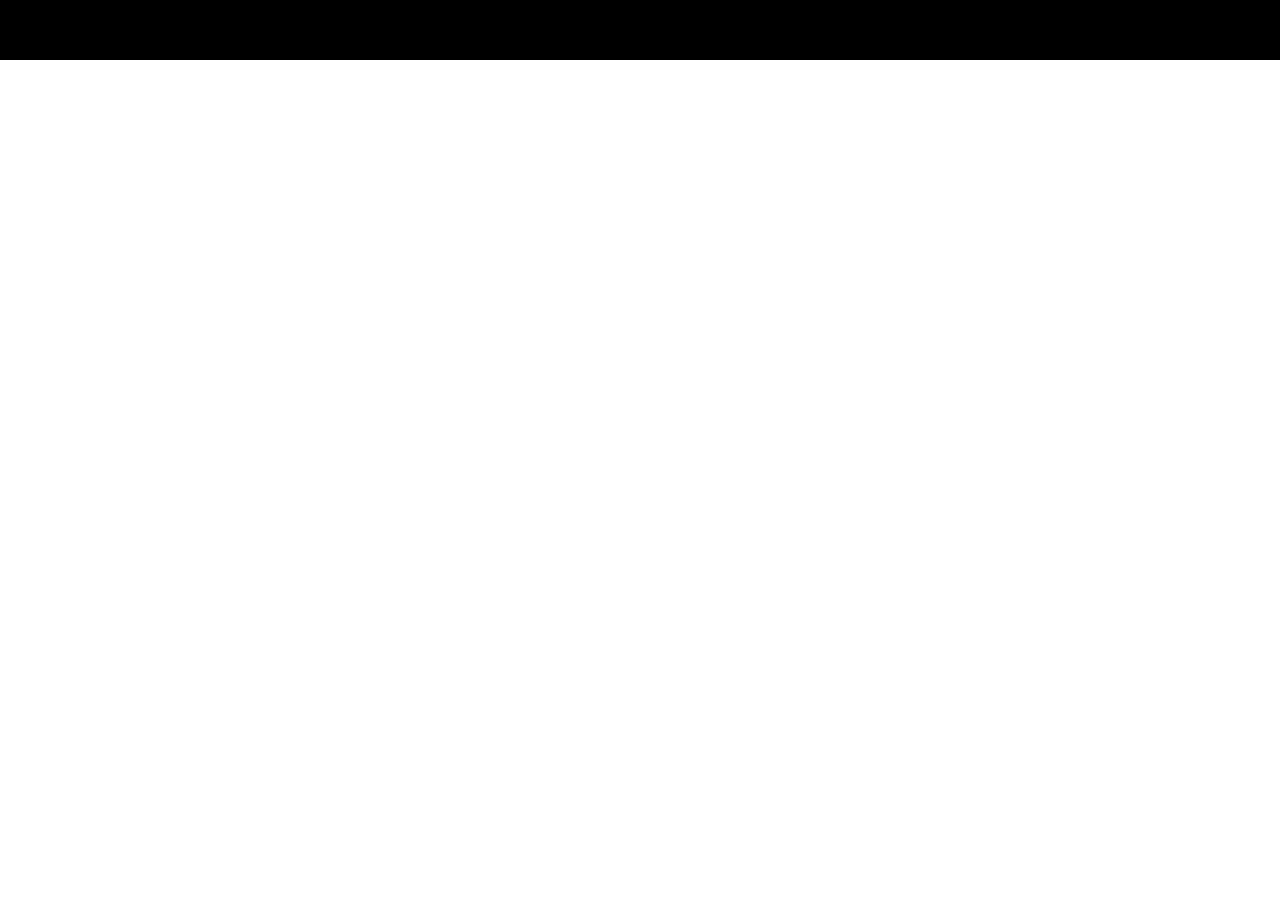
==== Game.html @ 6fa65235 "Update - Randomize zone and mood elements" ====
<!DOCTYPE html>
<html lang="en" dir="ltr" manifest="mutant.appcache">
  <head>
    <meta charset="utf-8">
    <title>Map</title>
  </head>
  <link rel="stylesheet" href="./controller/game.css">
  <body>
    <header>

    </header>
    <main>
      <img id="map" src="" alt="mapImage">
      <canvas id="visitedAreas" width="0" height="0"></canvas>
      <canvas id="squares" width="0" height="0"></canvas>
      <canvas id="grid" width="0" height="0"></canvas>
    </main>
    <div id="editZonePop" class="popup">
      <div class="popBody">
        <h2 data-lang="EditZone">Edit zone</h2>
        <div id="terrainSet" class="fieldset">
          <div class="field all-width">
            <label data-lang="Explored">Explored</label><input type="checkbox" id="explored">
          </div>
          <div class="field">
            <label data-lang="ZoneName">Zone Name</label> <input id="zoneName" maxlength="42" type="text" />
          </div>
          <div class="field">
            <label data-lang="Environment">Environment</label> <select id="environment"></select>
          </div>
          <div class="field">
            <label data-lang="RuinsType">Ruins Type</label> <select id="ruinType"></select>
          </div>
          <div class="field">
            <label data-lang="Ruin">Ruin</label><select id="ruin"></select>
          </div>
          <div class="field">
            <label data-lang="MoodElements">Mood Elements</label><button style="width: 100%" data-lang="AddRandom">Add Random</button><textarea id="moodElements" rows="5"></textarea>
          </div>
          <div class="field">
            <label data-lang="RotLevel">Rot Level</label> <input id="rotLevel" type="number" min="0" max="3"></>
          </div>
        </div>
        <div id="threatSet" class="fieldset">
          <div class="field">
            <label data-lang="ThreatLevel">Threat Level</label>
            <button>-</button><button>+</button>
            <input disabled="disabled" id="threatLevel" value="0">
            <input disabled="disabled" id="threatDesc" value="Fringe Zone Sectors">
          </div>
          <div class="field">
            <label data-lang="AddThreat">Add Threat</label>
            <select id="threatSelect"></select>
            <button type="button" name="button" data-lang="Add">Add</button>
            <button type="button" name="button" data-lang="AddRandom">Add Random</button>
          </div>
          <div class="field double-width">
            <label data-lang="Threats">Threats</label> <textarea id="threat" rows="5"></textarea>
          </div>
          <div class="field all-width">
            <label data-lang="Artifacts">Artifacts</label> <textarea id="artifacts" rows="5"></textarea>
          </div>
        </div>
        <div id="gameNotes" class="fieldset all-width">
          <div class="field all-width">
            <label data-lang="Notes">Notes</label> <textarea id="notes" rows="6"></textarea>
          </div>
        </div>
        <div id="gameButtons">
          <button name="saveB" onclick="saveGame();" data-lang="Save">Save</button><button name="cancelB" onclick="closePop();" data-lang="Cancel">Cancel</button><button name="cleanB" onclick="clearPop();" data-lang="Clean">Clean</button>
        </div>
      </div>
    </div>
  </body>
  <script src="./lang.js" charset="utf-8"></script>
  <script src="./indexedDB/db.js" charset="utf-8"></script>
  <script src="./controller/game.js" charset="utf-8"></script>
  <script src="./controller/canvas.js" charset="utf-8"></script>
</html>
---- controller/game.css ----
@font-face {
    font-family: titulos;
    src: url(../fonts/big_noodle_titling.ttf);
}
*{
  font-family: Arial, Verdana;
}
h1,h2,h3,label,legend,button{
  font-family: titulos;
  font-size: 1.2em;
}

body{
  margin: 0;
  width: 100%;
  height: 100%;
}
header{
  display: block;
  width: 100%;
  height: 60px;
  background-color: black;
}
main{
  position: relative;
  display: flex;
  justify-content: center;
  align-items: center;
  height: calc(100vh - 60px);
  width: 100vw;
  /* background-color: red; */
}
#map[src=""]{
  display: none;
}
#map{
  display: block;
  margin: auto;
  max-height: 100%;
  max-width: 100%;
}
#grid{pointer-events: none;}
#squares, #visitedAreas{opacity: 0.5}
canvas{
  cursor:crosshair;
  position: absolute;
  margin: auto;
  max-height: 100%;
  max-width: 100%;
}
.popup{
  position: fixed;
  top: 0;left: 0;bottom: 0;right: 0;
  z-index: 101;
  display: none;
  justify-content: center;
  align-items: center;
  background-color: #00000099;
}
.showPop{
  display: block;
}
.popBody{
  display: flex;
  flex-wrap: wrap;
  align-items: flex-start;
  align-content: flex-start;
  height: 100%;
  margin: auto;
  max-width: 1000px;
  background-color: white;
  padding: 25px;
  overflow-y: auto;
  box-sizing: border-box;
  border: 1px solid black;
}
.popBody > h2{
  margin: -25px -25px 15px -25px;
  padding: 15px 15px 15px 15px;
  color: white;
  width: 100%;
  width: -webkit-fill-available;
  background-color: black;
  height: 60px;
  box-sizing: border-box;
}
.popBody button{
  line-height: 17px;
}
.fieldset{
  display: flex;
  flex-wrap: wrap;
  justify-content: flex-start;
  align-items: flex-start;
  /* margin-bottom: 25px; */
  width: 50%;
}
.fieldset:first-of-type{
  border-right: 1px solid lightgrey;
  box-sizing: border-box;
}
.field{
  box-sizing: border-box;
  display: block;
  width: 50%;
  padding: 15px;
  margin: 0;
  border: none;
}
.field.all-width, .fieldset.all-width{
  width: 100%;
}
.field.double-width{
  width: 100%;
}
.field * {
  box-sizing: border-box;
}
.field label{
  display: block;
  width: 100%;
}
.field textarea{
  width: 100%;
  margin: 8px 0;
}
.field input, .field select{
  width: 100%;
  border: 0;
  border-bottom: 1px solid black;
  margin: 8px 0;
}
.field input[type="checkbox"]{
  position: relative;
  width: 20px;
  height: 20px;
}
.field input[type="checkbox"]::before{
  content: " ";
  position: absolute;
  top: 0;left: 0;bottom: 0;right: 0;
  background: white;
  box-sizing: border-box;
  border: 2px solid dimgrey;
}
.field input[type="checkbox"]:checked::before{
  border: 2px solid white;
  background-color: green;
  z-index: 3;
}
.field input[type="checkbox"]:checked::after{
  content: " ";
  position: absolute;
  top: -2px;left: -2px;bottom: -2px;right: -2px;
  border: 2px solid green;
  background-color: white;
  z-index: 2;
}
.field button{
  font-weight: bold;
  font-family: Arial, Verdana;
  font-size: 12px;
  margin-top: 5px;
}
#gameButtons{
  width: 100%;
}
#gameButtons button{
  margin-right: 8px;
}
#threatDesc{ margin-top: 0 }
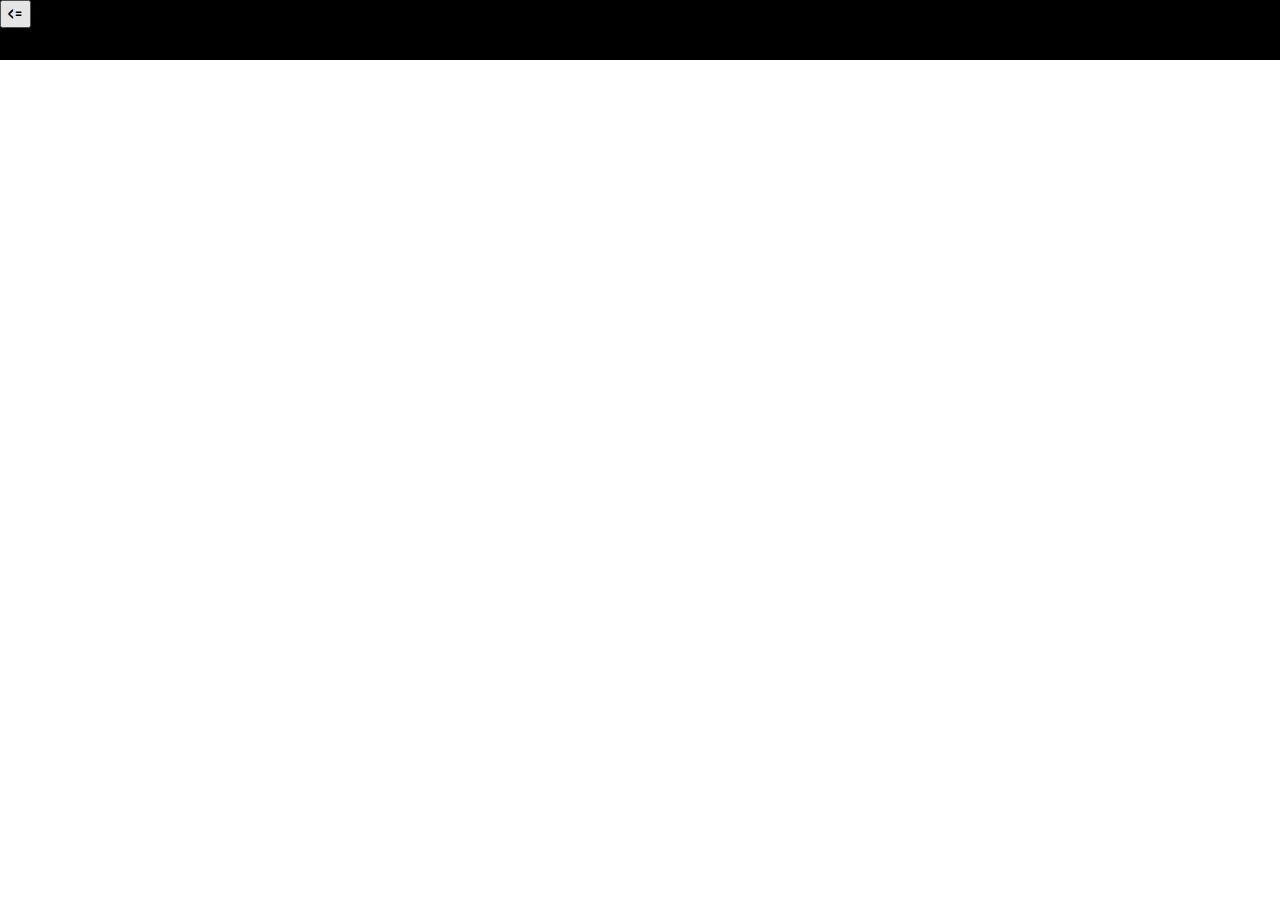
==== commit d844e1cc: "Update - Finish "import games" and start styling the main menu" ====
--- a/Game.html
+++ b/Game.html
@@ -7,7 +7,7 @@
   <link rel="stylesheet" href="./controller/game.css">
   <body>
     <header>
-
+      <button type="button" name="button" onclick="returnToMenu()"><=</button>
     </header>
     <main>
       <img id="map" src="" alt="mapImage">
@@ -19,8 +19,11 @@
       <div class="popBody">
         <h2 data-lang="EditZone">Edit zone</h2>
         <div id="terrainSet" class="fieldset">
-          <div class="field all-width">
+          <div class="field">
             <label data-lang="Explored">Explored</label><input type="checkbox" id="explored">
+          </div>
+          <div class="field">
+            <button id="rollTerrain" data-lang="RollDice">Roll the dice</button>
           </div>
           <div class="field">
             <label data-lang="ZoneName">Zone Name</label> <input id="zoneName" maxlength="42" type="text" />
@@ -35,30 +38,35 @@
             <label data-lang="Ruin">Ruin</label><select id="ruin"></select>
           </div>
           <div class="field">
-            <label data-lang="MoodElements">Mood Elements</label><button style="width: 100%" data-lang="AddRandom">Add Random</button><textarea id="moodElements" rows="5"></textarea>
+            <label data-lang="MoodElements">Mood Elements</label>
+            <button style="width: 100%" data-lang="AddRandom" id="addMoodElements">Add Random</button><textarea id="moodElements" rows="5"></textarea>
           </div>
           <div class="field">
-            <label data-lang="RotLevel">Rot Level</label> <input id="rotLevel" type="number" min="0" max="3"></>
+            <label data-lang="RotLevel">Rot Level</label>
+            <input id="rotLevel" type="number" min="0" max="3" value="0">
+            <input disabled="disabled" id="rotDesc" value="">
           </div>
         </div>
         <div id="threatSet" class="fieldset">
           <div class="field">
             <label data-lang="ThreatLevel">Threat Level</label>
-            <button>-</button><button>+</button>
-            <input disabled="disabled" id="threatLevel" value="0">
-            <input disabled="disabled" id="threatDesc" value="Fringe Zone Sectors">
+            <input id="threatLevel" type="number" value="0">
+            <!-- <input disabled="disabled" id="threatDesc" value="Fringe Zone Sectors"> -->
           </div>
           <div class="field">
-            <label data-lang="AddThreat">Add Threat</label>
-            <select id="threatSelect"></select>
-            <button type="button" name="button" data-lang="Add">Add</button>
-            <button type="button" name="button" data-lang="AddRandom">Add Random</button>
-          </div>
-          <div class="field double-width">
-            <label data-lang="Threats">Threats</label> <textarea id="threat" rows="5"></textarea>
+            <button id="rollThreats" data-lang="RollDice">Roll the dice</button>
           </div>
           <div class="field all-width">
-            <label data-lang="Artifacts">Artifacts</label> <textarea id="artifacts" rows="5"></textarea>
+            <label data-lang="Threats">Threats</label>
+            <select id="threatSelect"></select>
+            <button type="button" name="button" data-lang="Add">Add</button><button type="button" name="button" data-lang="AddRandom">Add Random</button>
+            <textarea id="threats" rows="5"></textarea>
+          </div>
+          <div class="field all-width">
+            <label data-lang="Artifacts">Artifacts</label>
+            <select id="artifactSelect"></select>
+            <button type="button" name="button" data-lang="Add">Add</button><button type="button" name="button" data-lang="AddRandom">Add Random</button>
+            <textarea id="artifacts" rows="5"></textarea>
           </div>
         </div>
         <div id="gameNotes" class="fieldset all-width">
@@ -67,7 +75,8 @@
           </div>
         </div>
         <div id="gameButtons">
-          <button name="saveB" onclick="saveGame();" data-lang="Save">Save</button><button name="cancelB" onclick="closePop();" data-lang="Cancel">Cancel</button><button name="cleanB" onclick="clearPop();" data-lang="Clean">Clean</button>
+          <button name="saveB" data-lang="Save">Save</button><button name="cancelB" data-lang="Cancel">Cancel</button><button name="cleanB" data-lang="Clean">Clean</button>
+          <span id="zoneMsg"></span>
         </div>
       </div>
     </div>
--- a/controller/game.css
+++ b/controller/game.css
@@ -95,8 +95,11 @@
   /* margin-bottom: 25px; */
   width: 50%;
 }
-.fieldset:first-of-type{
-  border-right: 1px solid lightgrey;
+.fieldset:nth-of-type(1){
+  width: calc(50% - 1px);
+}
+.fieldset:nth-of-type(2){
+  border-left: 1px solid lightgrey;
   box-sizing: border-box;
 }
 .field{
@@ -162,6 +165,9 @@
   font-size: 12px;
   margin-top: 5px;
 }
+#rollTerrain, #rollThreats{
+  width: 100%;
+}
 #gameButtons{
   width: 100%;
 }
@@ -169,3 +175,16 @@
   margin-right: 8px;
 }
 #threatDesc{ margin-top: 0 }
+#threatSelect ~ button, #artifactSelect ~ button {
+  width: 50%;
+  box-sizing: border-box;
+  margin: 0;
+  margin-top: 5px;
+}
+#zoneMsg{
+  opacity: 0;
+  color: white;
+  transition: 0.8s opacity;
+  padding: 3px;
+  margin-left: 5px;
+}
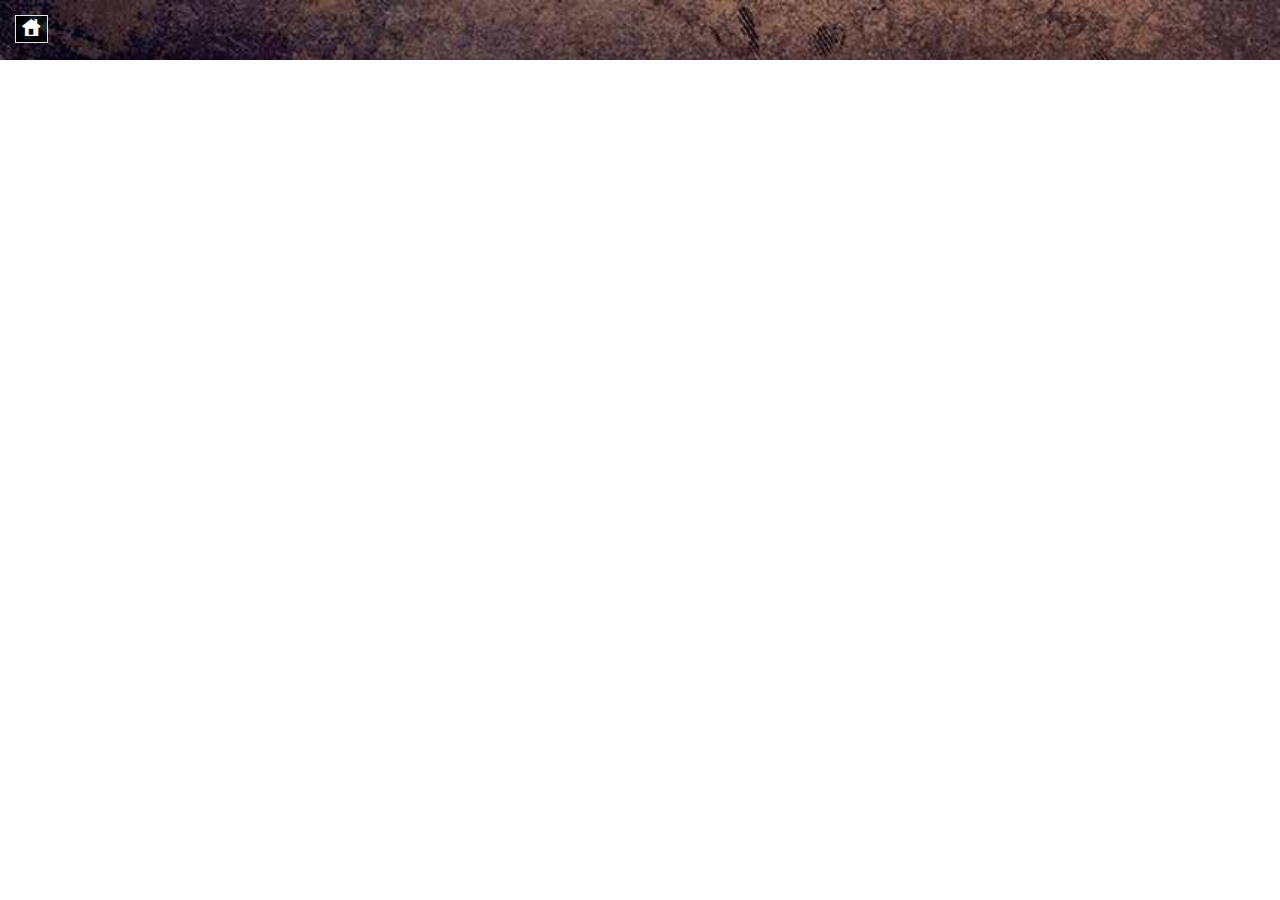
==== commit 3a3b7ddc: "Update - Finished styling Map" ====
--- a/Game.html
+++ b/Game.html
@@ -5,9 +5,10 @@
     <title>Map</title>
   </head>
   <link rel="stylesheet" href="./controller/game.css">
+  <link rel="stylesheet" href="./resources/minicons/styles.css">
   <body>
     <header>
-      <button type="button" name="button" onclick="returnToMenu()"><=</button>
+      <button id="returnToMenu" type="button" name="returnToMenu" onclick="returnToMenu()"><div class="icon icon-places-2"></div></button>
     </header>
     <main>
       <img id="map" src="" alt="mapImage">
--- a/controller/game.css
+++ b/controller/game.css
@@ -19,7 +19,20 @@
   display: block;
   width: 100%;
   height: 60px;
-  background-color: black;
+  box-sizing: border-box;
+  padding: 15px 15px;
+  background-image: url("../resources/backgrounds/brownBG.jpg");
+  background-size: cover;
+  color: #e5e5e5;
+}
+header #returnToMenu{
+  background-image: url("../resources/backgrounds/blackBG.jpg");
+  background-size: cover;
+  color: #e5e5e5;
+  border: 1px solid #e5e5e5;
+}
+header #returnToMenu .icon{
+  color: white;
 }
 main{
   position: relative;
@@ -29,6 +42,18 @@
   height: calc(100vh - 60px);
   width: 100vw;
   /* background-color: red; */
+}
+.popBody{
+  background-image: url("../resources/backgrounds/whiteBG.jpg");
+  background-size: cover;
+}
+.popBody > h2[data-lang="EditZone"]{
+  padding: 15px 15px;
+  padding-left: 40px;
+  background-image: url("../resources/backgrounds/brownBG.jpg");
+  background-size: cover;
+  color: #e5e5e5;
+  font-size: 1.4em;
 }
 #map[src=""]{
   display: none;
@@ -73,6 +98,7 @@
   overflow-y: auto;
   box-sizing: border-box;
   border: 1px solid black;
+  position: relative;
 }
 .popBody > h2{
   margin: -25px -25px 15px -25px;
@@ -132,6 +158,8 @@
   border: 0;
   border-bottom: 1px solid black;
   margin: 8px 0;
+  background-color: transparent;
+  outline-color: transparent;
 }
 .field input[type="checkbox"]{
   position: relative;
@@ -164,15 +192,34 @@
   font-family: Arial, Verdana;
   font-size: 12px;
   margin-top: 5px;
+  box-sizing: border-box;
+  background-image: url("../resources/backgrounds/blackBG.jpg");
+  background-size: cover;
+  color: #e5e5e5;
+  border: 1px solid #e5e5e5;
+  padding: 5px 5px;
 }
 #rollTerrain, #rollThreats{
   width: 100%;
 }
 #gameButtons{
-  width: 100%;
+  box-sizing: border-box;
+  height: 60px;
+  width: 100%;
+  position: absolute;
+  display: flex;
+  bottom: 0; left: 0; right: 0;
+  background-image: url("../resources/backgrounds/brownBG.jpg");
+  background-size: cover;
+  padding-left: 33px;
 }
 #gameButtons button{
-  margin-right: 8px;
+  box-sizing: border-box;
+  margin: 15px 7px;
+  background-image: url("../resources/backgrounds/blackBG.jpg");
+  background-size: cover;
+  color: #e5e5e5;
+  border: 1px solid #e5e5e5;
 }
 #threatDesc{ margin-top: 0 }
 #threatSelect ~ button, #artifactSelect ~ button {
--- a/resources/minicons/styles.css
+++ b/resources/minicons/styles.css
@@ -0,0 +1,5128 @@
+@charset "UTF-8";
+
+@font-face {
+  font-family: "minicons";
+  src:url("fonts/minicons.eot");
+  src:url("fonts/minicons.eot?#iefix") format("embedded-opentype"),
+    url("fonts/minicons.woff") format("woff"),
+    url("fonts/minicons.ttf") format("truetype"),
+    url("fonts/minicons.svg#minicons") format("svg");
+  font-weight: normal;
+  font-style: normal;
+
+}
+
+[data-icon]:before {
+  font-family: "minicons" !important;
+  content: attr(data-icon);
+  font-style: normal !important;
+  font-weight: normal !important;
+  font-variant: normal !important;
+  text-transform: none !important;
+  speak: none;
+  line-height: 1;
+  -webkit-font-smoothing: antialiased;
+  -moz-osx-font-smoothing: grayscale;
+}
+
+[class^="icon-"]:before,
+[class*=" icon-"]:before {
+  font-family: "minicons" !important;
+  font-style: normal !important;
+  font-weight: normal !important;
+  font-variant: normal !important;
+  text-transform: none !important;
+  speak: none;
+  line-height: 1;
+  -webkit-font-smoothing: antialiased;
+  -moz-osx-font-smoothing: grayscale;
+}
+
+.icon-arrows-beveled-big-1-01:before {
+  content: "a";
+}
+.icon-arrows-beveled-big-2-01:before {
+  content: "b";
+}
+.icon-arrows-beveled-big-3-01:before {
+  content: "c";
+}
+.icon-arrows-beveled-big-4-01:before {
+  content: "d";
+}
+.icon-arrows-beveled-big-5-01:before {
+  content: "e";
+}
+.icon-arrows-beveled-big-6-01:before {
+  content: "f";
+}
+.icon-arrows-beveled-big-square-1-01:before {
+  content: "g";
+}
+.icon-arrows-beveled-big-square-2-01:before {
+  content: "h";
+}
+.icon-arrows-beveled-big-square-3-01:before {
+  content: "i";
+}
+.icon-arrows-beveled-big-square-4-01:before {
+  content: "j";
+}
+.icon-arrows-beveled-big-square-5-01:before {
+  content: "k";
+}
+.icon-arrows-beveled-big-square-6-01:before {
+  content: "l";
+}
+.icon-arrows-beveled-medium-1-01:before {
+  content: "m";
+}
+.icon-arrows-beveled-medium-2-01:before {
+  content: "n";
+}
+.icon-arrows-beveled-medium-3-01:before {
+  content: "o";
+}
+.icon-arrows-beveled-medium-4-01:before {
+  content: "p";
+}
+.icon-arrows-beveled-medium-5-01:before {
+  content: "q";
+}
+.icon-arrows-beveled-medium-6-01:before {
+  content: "r";
+}
+.icon-arrows-beveled-small-1-01:before {
+  content: "s";
+}
+.icon-arrows-beveled-small-2-01:before {
+  content: "t";
+}
+.icon-arrows-beveled-small-3-01:before {
+  content: "u";
+}
+.icon-arrows-beveled-small-4-01:before {
+  content: "v";
+}
+.icon-arrows-beveled-small-5-01:before {
+  content: "w";
+}
+.icon-arrows-beveled-small-6-01:before {
+  content: "x";
+}
+.icon-arrows-chevron-big-1-01:before {
+  content: "y";
+}
+.icon-arrows-chevron-big-2-01:before {
+  content: "z";
+}
+.icon-arrows-chevron-big-3-01:before {
+  content: "A";
+}
+.icon-arrows-chevron-big-4-01:before {
+  content: "B";
+}
+.icon-arrows-chevron-big-circle-1-01:before {
+  content: "C";
+}
+.icon-arrows-chevron-big-circle-2-01:before {
+  content: "D";
+}
+.icon-arrows-chevron-big-circle-3-01:before {
+  content: "E";
+}
+.icon-arrows-chevron-big-circle-4-01:before {
+  content: "F";
+}
+.icon-arrows-chevron-big-square-1-01:before {
+  content: "G";
+}
+.icon-arrows-chevron-big-square-2-01:before {
+  content: "H";
+}
+.icon-arrows-chevron-big-square-3-01:before {
+  content: "I";
+}
+.icon-arrows-chevron-big-square-4-01:before {
+  content: "J";
+}
+.icon-arrows-chevron-big-square-bold-1-01:before {
+  content: "K";
+}
+.icon-arrows-chevron-big-square-bold-2-01:before {
+  content: "L";
+}
+.icon-arrows-chevron-big-square-bold-3-01:before {
+  content: "M";
+}
+.icon-arrows-chevron-big-square-bold-4-01:before {
+  content: "N";
+}
+.icon-arrows-chevron-big-square-fat-1-01:before {
+  content: "O";
+}
+.icon-arrows-chevron-big-square-fat-2-01:before {
+  content: "P";
+}
+.icon-arrows-chevron-big-square-fat-3-01:before {
+  content: "Q";
+}
+.icon-arrows-chevron-big-square-fat-4-01:before {
+  content: "R";
+}
+.icon-arrows-chevron-double-1-01:before {
+  content: "S";
+}
+.icon-arrows-chevron-double-2-01:before {
+  content: "T";
+}
+.icon-arrows-chevron-double-3-01:before {
+  content: "U";
+}
+.icon-arrows-chevron-double-4-01:before {
+  content: "V";
+}
+.icon-arrows-chevron-double-bold-1-01:before {
+  content: "W";
+}
+.icon-arrows-chevron-double-bold-2-01:before {
+  content: "X";
+}
+.icon-arrows-chevron-double-bold-3-01:before {
+  content: "Y";
+}
+.icon-arrows-chevron-double-bold-4-01:before {
+  content: "Z";
+}
+.icon-arrows-chevron-double-fat-1-01:before {
+  content: "0";
+}
+.icon-arrows-chevron-double-fat-2-01:before {
+  content: "1";
+}
+.icon-arrows-chevron-double-fat-3-01:before {
+  content: "2";
+}
+.icon-arrows-chevron-double-fat-4-01:before {
+  content: "3";
+}
+.icon-arrows-chevron-double-mix-1-01:before {
+  content: "4";
+}
+.icon-arrows-chevron-double-mix-2-01:before {
+  content: "5";
+}
+.icon-arrows-chevron-double-mix-3-01:before {
+  content: "6";
+}
+.icon-arrows-chevron-double-mix-4-01:before {
+  content: "7";
+}
+.icon-arrows-chevron-medium-1-01:before {
+  content: "8";
+}
+.icon-arrows-chevron-medium-2-01:before {
+  content: "9";
+}
+.icon-arrows-chevron-medium-3-01:before {
+  content: "!";
+}
+.icon-arrows-chevron-medium-4-01:before {
+  content: "\"";
+}
+.icon-arrows-chevron-medium-big-1-01:before {
+  content: "#";
+}
+.icon-arrows-chevron-medium-big-2-01:before {
+  content: "$";
+}
+.icon-arrows-chevron-medium-big-3-01:before {
+  content: "%";
+}
+.icon-arrows-chevron-medium-big-4-01:before {
+  content: "&";
+}
+.icon-arrows-chevron-medium-circle-1-01:before {
+  content: "'";
+}
+.icon-arrows-chevron-medium-circle-2-01:before {
+  content: "(";
+}
+.icon-arrows-chevron-medium-circle-3-01:before {
+  content: ")";
+}
+.icon-arrows-chevron-medium-circle-4-01:before {
+  content: "*";
+}
+.icon-arrows-chevron-medium-fat-1-01:before {
+  content: "+";
+}
+.icon-arrows-chevron-medium-fat-2-01:before {
+  content: ",";
+}
+.icon-arrows-chevron-medium-fat-3-01:before {
+  content: "-";
+}
+.icon-arrows-chevron-medium-fat-4-01:before {
+  content: ".";
+}
+.icon-arrows-chevron-medium-thin-1-01:before {
+  content: "/";
+}
+.icon-arrows-chevron-medium-thin-2-01:before {
+  content: ":";
+}
+.icon-arrows-chevron-medium-thin-3-01:before {
+  content: ";";
+}
+.icon-arrows-chevron-medium-thin-4-01:before {
+  content: "<";
+}
+.icon-arrows-chevron-small-1-01:before {
+  content: "=";
+}
+.icon-arrows-chevron-small-2-01:before {
+  content: ">";
+}
+.icon-arrows-chevron-small-3-01:before {
+  content: "?";
+}
+.icon-arrows-chevron-small-4-01:before {
+  content: "@";
+}
+.icon-arrows-chevron-small-circle-1-01:before {
+  content: "[";
+}
+.icon-arrows-chevron-small-circle-2-01:before {
+  content: "]";
+}
+.icon-arrows-chevron-small-circle-3-01:before {
+  content: "^";
+}
+.icon-arrows-chevron-small-circle-4-01:before {
+  content: "_";
+}
+.icon-arrows-dotted-big-1-01:before {
+  content: "`";
+}
+.icon-arrows-dotted-big-2-01:before {
+  content: "{";
+}
+.icon-arrows-dotted-big-3-01:before {
+  content: "|";
+}
+.icon-arrows-dotted-big-4-01:before {
+  content: "}";
+}
+.icon-arrows-dotted-big-5-01:before {
+  content: "~";
+}
+.icon-arrows-dotted-big-6-01:before {
+  content: "\\";
+}
+.icon-arrows-dotted-big-square-1-01:before {
+  content: "\e000";
+}
+.icon-arrows-dotted-big-square-2-01:before {
+  content: "\e001";
+}
+.icon-arrows-dotted-big-square-3-01:before {
+  content: "\e002";
+}
+.icon-arrows-dotted-big-square-4-01:before {
+  content: "\e003";
+}
+.icon-arrows-dotted-big-square-5-01:before {
+  content: "\e004";
+}
+.icon-arrows-dotted-big-square-6-01:before {
+  content: "\e005";
+}
+.icon-arrows-dotted-medium-1-01:before {
+  content: "\e006";
+}
+.icon-arrows-dotted-medium-2-01:before {
+  content: "\e007";
+}
+.icon-arrows-dotted-medium-3-01:before {
+  content: "\e008";
+}
+.icon-arrows-dotted-medium-4-01:before {
+  content: "\e009";
+}
+.icon-arrows-dotted-medium-5-01:before {
+  content: "\e00a";
+}
+.icon-arrows-dotted-medium-6-01:before {
+  content: "\e00b";
+}
+.icon-arrows-linear-big-1-01:before {
+  content: "\e00c";
+}
+.icon-arrows-linear-big-2-01:before {
+  content: "\e00d";
+}
+.icon-arrows-linear-big-3-01:before {
+  content: "\e00e";
+}
+.icon-arrows-linear-big-4-01:before {
+  content: "\e00f";
+}
+.icon-arrows-linear-big-5-01:before {
+  content: "\e010";
+}
+.icon-arrows-linear-big-6-01:before {
+  content: "\e011";
+}
+.icon-arrows-linear-medium-1-01:before {
+  content: "\e012";
+}
+.icon-arrows-linear-medium-2-01:before {
+  content: "\e013";
+}
+.icon-arrows-linear-medium-3-01:before {
+  content: "\e014";
+}
+.icon-arrows-linear-medium-4-01:before {
+  content: "\e015";
+}
+.icon-arrows-linear-medium-5-01:before {
+  content: "\e016";
+}
+.icon-arrows-linear-medium-6-01:before {
+  content: "\e017";
+}
+.icon-arrows-linear-small-1-01:before {
+  content: "\e018";
+}
+.icon-arrows-linear-small-2-01:before {
+  content: "\e019";
+}
+.icon-arrows-linear-small-3-01:before {
+  content: "\e01a";
+}
+.icon-arrows-linear-small-4-01:before {
+  content: "\e01b";
+}
+.icon-arrows-linear-small-5-01:before {
+  content: "\e01c";
+}
+.icon-arrows-linear-small-6-01:before {
+  content: "\e01d";
+}
+.icon-arrows-rounded-big-1-01:before {
+  content: "\e01e";
+}
+.icon-arrows-rounded-big-2-01:before {
+  content: "\e01f";
+}
+.icon-arrows-rounded-big-3-01:before {
+  content: "\e020";
+}
+.icon-arrows-rounded-big-4-01:before {
+  content: "\e021";
+}
+.icon-arrows-rounded-big-5-01:before {
+  content: "\e022";
+}
+.icon-arrows-rounded-big-6-01:before {
+  content: "\e023";
+}
+.icon-arrows-rounded-big-circle-1-01:before {
+  content: "\e024";
+}
+.icon-arrows-rounded-big-circle-2-01:before {
+  content: "\e025";
+}
+.icon-arrows-rounded-big-circle-3-01:before {
+  content: "\e026";
+}
+.icon-arrows-rounded-big-circle-4-01:before {
+  content: "\e027";
+}
+.icon-arrows-rounded-big-circle-5-01:before {
+  content: "\e028";
+}
+.icon-arrows-rounded-big-circle-6-01:before {
+  content: "\e029";
+}
+.icon-arrows-rounded-medium-1-01:before {
+  content: "\e02a";
+}
+.icon-arrows-rounded-medium-2-01:before {
+  content: "\e02b";
+}
+.icon-arrows-rounded-medium-3-01:before {
+  content: "\e02c";
+}
+.icon-arrows-rounded-medium-4-01:before {
+  content: "\e02d";
+}
+.icon-arrows-rounded-medium-5-01:before {
+  content: "\e02e";
+}
+.icon-arrows-rounded-medium-6-01:before {
+  content: "\e02f";
+}
+.icon-arrows-squared-big-1-01:before {
+  content: "\e030";
+}
+.icon-arrows-squared-big-2-01:before {
+  content: "\e031";
+}
+.icon-arrows-squared-big-3-01:before {
+  content: "\e032";
+}
+.icon-arrows-squared-big-4-01:before {
+  content: "\e033";
+}
+.icon-arrows-squared-big-5-01:before {
+  content: "\e034";
+}
+.icon-arrows-squared-big-6-01:before {
+  content: "\e035";
+}
+.icon-arrows-squared-big-circle-1-01:before {
+  content: "\e036";
+}
+.icon-arrows-squared-big-circle-2-01:before {
+  content: "\e037";
+}
+.icon-arrows-squared-big-circle-3-01:before {
+  content: "\e038";
+}
+.icon-arrows-squared-big-circle-4-01:before {
+  content: "\e039";
+}
+.icon-arrows-squared-big-circle-5-01:before {
+  content: "\e03a";
+}
+.icon-arrows-squared-big-circle-6-01:before {
+  content: "\e03b";
+}
+.icon-arrows-squared-medium-1-01:before {
+  content: "\e03c";
+}
+.icon-arrows-squared-medium-2-01:before {
+  content: "\e03d";
+}
+.icon-arrows-squared-medium-3-01:before {
+  content: "\e03e";
+}
+.icon-arrows-squared-medium-4-01:before {
+  content: "\e03f";
+}
+.icon-arrows-squared-medium-5-01:before {
+  content: "\e040";
+}
+.icon-arrows-squared-medium-6-01:before {
+  content: "\e041";
+}
+.icon-arrows-squared-small-1-01:before {
+  content: "\e042";
+}
+.icon-arrows-squared-small-2-01:before {
+  content: "\e043";
+}
+.icon-arrows-squared-small-3-01:before {
+  content: "\e044";
+}
+.icon-arrows-squared-small-4-01:before {
+  content: "\e045";
+}
+.icon-arrows-squared-small-5-01:before {
+  content: "\e046";
+}
+.icon-arrows-squared-small-6-01:before {
+  content: "\e047";
+}
+.icon-arrows-straight-big-1-01:before {
+  content: "\e048";
+}
+.icon-arrows-straight-big-2-01:before {
+  content: "\e049";
+}
+.icon-arrows-straight-big-3-01:before {
+  content: "\e04a";
+}
+.icon-arrows-straight-big-4-01:before {
+  content: "\e04b";
+}
+.icon-arrows-straight-big-5-01:before {
+  content: "\e04c";
+}
+.icon-arrows-straight-big-6-01:before {
+  content: "\e04d";
+}
+.icon-arrows-straight-big-circle-1-01:before {
+  content: "\e04e";
+}
+.icon-arrows-straight-big-circle-2-01:before {
+  content: "\e04f";
+}
+.icon-arrows-straight-big-circle-3-01:before {
+  content: "\e050";
+}
+.icon-arrows-straight-big-circle-4-01:before {
+  content: "\e051";
+}
+.icon-arrows-straight-big-circle-5-01:before {
+  content: "\e052";
+}
+.icon-arrows-straight-big-circle-6-01:before {
+  content: "\e053";
+}
+.icon-arrows-straight-medium-1-01:before {
+  content: "\e054";
+}
+.icon-arrows-straight-medium-2-01:before {
+  content: "\e055";
+}
+.icon-arrows-straight-medium-3-01:before {
+  content: "\e056";
+}
+.icon-arrows-straight-medium-4-01:before {
+  content: "\e057";
+}
+.icon-arrows-straight-medium-5-01:before {
+  content: "\e058";
+}
+.icon-arrows-straight-medium-6-01:before {
+  content: "\e059";
+}
+.icon-arrows-straight-small-1-01:before {
+  content: "\e05a";
+}
+.icon-arrows-straight-small-2-01:before {
+  content: "\e05b";
+}
+.icon-arrows-straight-small-3-01:before {
+  content: "\e05c";
+}
+.icon-arrows-straight-small-4-01:before {
+  content: "\e05d";
+}
+.icon-arrows-straight-small-5-01:before {
+  content: "\e05e";
+}
+.icon-arrows-straight-small-6-01:before {
+  content: "\e05f";
+}
+.icon-arrows-triangle-big-1-01:before {
+  content: "\e060";
+}
+.icon-arrows-triangle-big-2-01:before {
+  content: "\e061";
+}
+.icon-arrows-triangle-big-3-01:before {
+  content: "\e062";
+}
+.icon-arrows-triangle-big-4-01:before {
+  content: "\e063";
+}
+.icon-arrows-triangle-big-circle-1-01:before {
+  content: "\e064";
+}
+.icon-arrows-triangle-big-circle-2-01:before {
+  content: "\e065";
+}
+.icon-arrows-triangle-big-circle-3-01:before {
+  content: "\e066";
+}
+.icon-arrows-triangle-big-circle-4-01:before {
+  content: "\e067";
+}
+.icon-arrows-triangle-medium-circle-1-01:before {
+  content: "\e068";
+}
+.icon-arrows-triangle-medium-circle-2-01:before {
+  content: "\e069";
+}
+.icon-arrows-triangle-medium-circle-3-01:before {
+  content: "\e06a";
+}
+.icon-arrows-triangle-medium-circle-4-01:before {
+  content: "\e06b";
+}
+.icon-arrows-triangle-mini-1-01:before {
+  content: "\e06c";
+}
+.icon-arrows-triangle-mini-2-01:before {
+  content: "\e06d";
+}
+.icon-arrows-triangle-mini-3-01:before {
+  content: "\e06e";
+}
+.icon-arrows-triangle-mini-4-01:before {
+  content: "\e06f";
+}
+.icon-arrows-triangle-small-1-01:before {
+  content: "\e070";
+}
+.icon-arrows-triangle-small-2-01:before {
+  content: "\e071";
+}
+.icon-arrows-triangle-small-3-01:before {
+  content: "\e072";
+}
+.icon-arrows-triangle-small-4-01:before {
+  content: "\e073";
+}
+.icon-arrows-triangle-small-circle-1-01:before {
+  content: "\e074";
+}
+.icon-arrows-triangle-small-circle-2-01:before {
+  content: "\e075";
+}
+.icon-arrows-triangle-small-circle-3-01:before {
+  content: "\e076";
+}
+.icon-arrows-triangle-small-circle-4-01:before {
+  content: "\e077";
+}
+.icon-business-1:before {
+  content: "\e078";
+}
+.icon-business-2:before {
+  content: "\e079";
+}
+.icon-business-3:before {
+  content: "\e07a";
+}
+.icon-business-4:before {
+  content: "\e07b";
+}
+.icon-business-5:before {
+  content: "\e07c";
+}
+.icon-business-6:before {
+  content: "\e07d";
+}
+.icon-business-7:before {
+  content: "\e07e";
+}
+.icon-business-8:before {
+  content: "\e07f";
+}
+.icon-business-9:before {
+  content: "\e080";
+}
+.icon-business-10:before {
+  content: "\e081";
+}
+.icon-business-11:before {
+  content: "\e082";
+}
+.icon-business-12:before {
+  content: "\e083";
+}
+.icon-business-13:before {
+  content: "\e084";
+}
+.icon-business-14:before {
+  content: "\e085";
+}
+.icon-business-15:before {
+  content: "\e086";
+}
+.icon-business-16:before {
+  content: "\e087";
+}
+.icon-business-17:before {
+  content: "\e088";
+}
+.icon-business-18:before {
+  content: "\e089";
+}
+.icon-business-19:before {
+  content: "\e08a";
+}
+.icon-business-20:before {
+  content: "\e08b";
+}
+.icon-business-21:before {
+  content: "\e08c";
+}
+.icon-business-22:before {
+  content: "\e08d";
+}
+.icon-business-23:before {
+  content: "\e08e";
+}
+.icon-business-24:before {
+  content: "\e08f";
+}
+.icon-business-25:before {
+  content: "\e090";
+}
+.icon-business-26:before {
+  content: "\e091";
+}
+.icon-business-27:before {
+  content: "\e092";
+}
+.icon-business-28:before {
+  content: "\e093";
+}
+.icon-business-29:before {
+  content: "\e094";
+}
+.icon-business-30:before {
+  content: "\e095";
+}
+.icon-business-31:before {
+  content: "\e096";
+}
+.icon-business-32:before {
+  content: "\e097";
+}
+.icon-business-33:before {
+  content: "\e098";
+}
+.icon-business-34:before {
+  content: "\e099";
+}
+.icon-business-35:before {
+  content: "\e09a";
+}
+.icon-business-36:before {
+  content: "\e09b";
+}
+.icon-business-37:before {
+  content: "\e09c";
+}
+.icon-business-38:before {
+  content: "\e09d";
+}
+.icon-business-39:before {
+  content: "\e09e";
+}
+.icon-business-40:before {
+  content: "\e09f";
+}
+.icon-business-41:before {
+  content: "\e0a0";
+}
+.icon-business-42:before {
+  content: "\e0a1";
+}
+.icon-business-43:before {
+  content: "\e0a2";
+}
+.icon-business-44:before {
+  content: "\e0a3";
+}
+.icon-business-45:before {
+  content: "\e0a4";
+}
+.icon-business-46:before {
+  content: "\e0a5";
+}
+.icon-business-47:before {
+  content: "\e0a6";
+}
+.icon-business-48:before {
+  content: "\e0a7";
+}
+.icon-business-49:before {
+  content: "\e0a8";
+}
+.icon-business-50:before {
+  content: "\e0a9";
+}
+.icon-business-51:before {
+  content: "\e0aa";
+}
+.icon-business-52:before {
+  content: "\e0ab";
+}
+.icon-business-53:before {
+  content: "\e0ac";
+}
+.icon-business-54:before {
+  content: "\e0ad";
+}
+.icon-business-55:before {
+  content: "\e0ae";
+}
+.icon-business-56:before {
+  content: "\e0af";
+}
+.icon-business-57:before {
+  content: "\e0b0";
+}
+.icon-business-58:before {
+  content: "\e0b1";
+}
+.icon-business-59:before {
+  content: "\e0b2";
+}
+.icon-business-60:before {
+  content: "\e0b3";
+}
+.icon-business-61:before {
+  content: "\e0b4";
+}
+.icon-business-62:before {
+  content: "\e0b5";
+}
+.icon-business-63:before {
+  content: "\e0b6";
+}
+.icon-business-64:before {
+  content: "\e0b7";
+}
+.icon-business-65:before {
+  content: "\e0b8";
+}
+.icon-business-66:before {
+  content: "\e0b9";
+}
+.icon-business-67:before {
+  content: "\e0ba";
+}
+.icon-business-68:before {
+  content: "\e0bb";
+}
+.icon-business-69:before {
+  content: "\e0bc";
+}
+.icon-business-70:before {
+  content: "\e0bd";
+}
+.icon-business-71:before {
+  content: "\e0be";
+}
+.icon-business-72:before {
+  content: "\e0bf";
+}
+.icon-business-73:before {
+  content: "\e0c0";
+}
+.icon-business-74:before {
+  content: "\e0c1";
+}
+.icon-business-75:before {
+  content: "\e0c2";
+}
+.icon-business-76:before {
+  content: "\e0c3";
+}
+.icon-business-77:before {
+  content: "\e0c4";
+}
+.icon-business-78:before {
+  content: "\e0c5";
+}
+.icon-business-79:before {
+  content: "\e0c6";
+}
+.icon-business-80:before {
+  content: "\e0c7";
+}
+.icon-business-81:before {
+  content: "\e0c8";
+}
+.icon-business-82:before {
+  content: "\e0c9";
+}
+.icon-business-83:before {
+  content: "\e0ca";
+}
+.icon-business-84:before {
+  content: "\e0cb";
+}
+.icon-business-85:before {
+  content: "\e0cc";
+}
+.icon-business-86:before {
+  content: "\e0cd";
+}
+.icon-business-87:before {
+  content: "\e0ce";
+}
+.icon-business-88:before {
+  content: "\e0cf";
+}
+.icon-business-89:before {
+  content: "\e0d0";
+}
+.icon-business-90:before {
+  content: "\e0d1";
+}
+.icon-business-91:before {
+  content: "\e0d2";
+}
+.icon-business-92:before {
+  content: "\e0d3";
+}
+.icon-business-93:before {
+  content: "\e0d4";
+}
+.icon-business-94:before {
+  content: "\e0d5";
+}
+.icon-business-95:before {
+  content: "\e0d6";
+}
+.icon-business-96:before {
+  content: "\e0d7";
+}
+.icon-communication-1:before {
+  content: "\e0d8";
+}
+.icon-communication-2:before {
+  content: "\e0d9";
+}
+.icon-communication-3:before {
+  content: "\e0da";
+}
+.icon-communication-4:before {
+  content: "\e0db";
+}
+.icon-communication-5:before {
+  content: "\e0dc";
+}
+.icon-communication-6:before {
+  content: "\e0dd";
+}
+.icon-communication-7:before {
+  content: "\e0de";
+}
+.icon-communication-8:before {
+  content: "\e0df";
+}
+.icon-communication-9:before {
+  content: "\e0e0";
+}
+.icon-communication-10:before {
+  content: "\e0e1";
+}
+.icon-communication-11:before {
+  content: "\e0e2";
+}
+.icon-communication-12:before {
+  content: "\e0e3";
+}
+.icon-communication-13:before {
+  content: "\e0e4";
+}
+.icon-communication-14:before {
+  content: "\e0e5";
+}
+.icon-communication-15:before {
+  content: "\e0e6";
+}
+.icon-communication-16:before {
+  content: "\e0e7";
+}
+.icon-communication-17:before {
+  content: "\e0e8";
+}
+.icon-communication-18:before {
+  content: "\e0e9";
+}
+.icon-communication-19:before {
+  content: "\e0ea";
+}
+.icon-communication-20:before {
+  content: "\e0eb";
+}
+.icon-communication-21:before {
+  content: "\e0ec";
+}
+.icon-communication-22:before {
+  content: "\e0ed";
+}
+.icon-communication-23:before {
+  content: "\e0ee";
+}
+.icon-communication-24:before {
+  content: "\e0ef";
+}
+.icon-communication-25:before {
+  content: "\e0f0";
+}
+.icon-communication-26:before {
+  content: "\e0f1";
+}
+.icon-communication-27:before {
+  content: "\e0f2";
+}
+.icon-communication-28:before {
+  content: "\e0f3";
+}
+.icon-communication-29:before {
+  content: "\e0f4";
+}
+.icon-communication-30:before {
+  content: "\e0f5";
+}
+.icon-communication-31:before {
+  content: "\e0f6";
+}
+.icon-communication-32:before {
+  content: "\e0f7";
+}
+.icon-communication-33:before {
+  content: "\e0f8";
+}
+.icon-communication-34:before {
+  content: "\e0f9";
+}
+.icon-communication-35:before {
+  content: "\e0fa";
+}
+.icon-communication-36:before {
+  content: "\e0fb";
+}
+.icon-communication-37:before {
+  content: "\e0fc";
+}
+.icon-communication-38:before {
+  content: "\e0fd";
+}
+.icon-communication-39:before {
+  content: "\e0fe";
+}
+.icon-communication-40:before {
+  content: "\e0ff";
+}
+.icon-communication-41:before {
+  content: "\e100";
+}
+.icon-communication-42:before {
+  content: "\e101";
+}
+.icon-communication-43:before {
+  content: "\e102";
+}
+.icon-communication-44:before {
+  content: "\e103";
+}
+.icon-communication-45:before {
+  content: "\e104";
+}
+.icon-communication-46:before {
+  content: "\e105";
+}
+.icon-communication-47:before {
+  content: "\e106";
+}
+.icon-communication-48:before {
+  content: "\e107";
+}
+.icon-communication-49:before {
+  content: "\e108";
+}
+.icon-communication-50:before {
+  content: "\e109";
+}
+.icon-communication-51:before {
+  content: "\e10a";
+}
+.icon-communication-52:before {
+  content: "\e10b";
+}
+.icon-communication-53:before {
+  content: "\e10c";
+}
+.icon-communication-54:before {
+  content: "\e10d";
+}
+.icon-communication-55:before {
+  content: "\e10e";
+}
+.icon-communication-56:before {
+  content: "\e10f";
+}
+.icon-communication-57:before {
+  content: "\e110";
+}
+.icon-communication-58:before {
+  content: "\e111";
+}
+.icon-communication-59:before {
+  content: "\e112";
+}
+.icon-communication-60:before {
+  content: "\e113";
+}
+.icon-communication-61:before {
+  content: "\e114";
+}
+.icon-communication-62:before {
+  content: "\e115";
+}
+.icon-communication-63:before {
+  content: "\e116";
+}
+.icon-communication-64:before {
+  content: "\e117";
+}
+.icon-communication-65:before {
+  content: "\e118";
+}
+.icon-communication-66:before {
+  content: "\e119";
+}
+.icon-communication-67:before {
+  content: "\e11a";
+}
+.icon-communication-68:before {
+  content: "\e11b";
+}
+.icon-communication-69:before {
+  content: "\e11c";
+}
+.icon-communication-70:before {
+  content: "\e11d";
+}
+.icon-communication-71:before {
+  content: "\e11e";
+}
+.icon-communication-72:before {
+  content: "\e11f";
+}
+.icon-communication-73:before {
+  content: "\e120";
+}
+.icon-communication-74:before {
+  content: "\e121";
+}
+.icon-communication-75:before {
+  content: "\e122";
+}
+.icon-communication-76:before {
+  content: "\e123";
+}
+.icon-communication-77:before {
+  content: "\e124";
+}
+.icon-communication-78:before {
+  content: "\e125";
+}
+.icon-communication-79:before {
+  content: "\e126";
+}
+.icon-communication-80:before {
+  content: "\e127";
+}
+.icon-communication-81:before {
+  content: "\e128";
+}
+.icon-communication-82:before {
+  content: "\e129";
+}
+.icon-communication-83:before {
+  content: "\e12a";
+}
+.icon-communication-84:before {
+  content: "\e12b";
+}
+.icon-communication-85:before {
+  content: "\e12c";
+}
+.icon-communication-86:before {
+  content: "\e12d";
+}
+.icon-communication-87:before {
+  content: "\e12e";
+}
+.icon-communication-88:before {
+  content: "\e12f";
+}
+.icon-communication-89:before {
+  content: "\e130";
+}
+.icon-communication-90:before {
+  content: "\e131";
+}
+.icon-communication-91:before {
+  content: "\e132";
+}
+.icon-communication-92:before {
+  content: "\e133";
+}
+.icon-communication-93:before {
+  content: "\e134";
+}
+.icon-communication-94:before {
+  content: "\e135";
+}
+.icon-communication-95:before {
+  content: "\e136";
+}
+.icon-communication-96:before {
+  content: "\e137";
+}
+.icon-communication-97:before {
+  content: "\e138";
+}
+.icon-communication-98:before {
+  content: "\e139";
+}
+.icon-communication-99:before {
+  content: "\e13a";
+}
+.icon-communication-100:before {
+  content: "\e13b";
+}
+.icon-communication-101:before {
+  content: "\e13c";
+}
+.icon-communication-102:before {
+  content: "\e13d";
+}
+.icon-communication-103:before {
+  content: "\e13e";
+}
+.icon-communication-104:before {
+  content: "\e13f";
+}
+.icon-communication-105:before {
+  content: "\e140";
+}
+.icon-communication-106:before {
+  content: "\e141";
+}
+.icon-communication-107:before {
+  content: "\e142";
+}
+.icon-communication-108:before {
+  content: "\e143";
+}
+.icon-communication-109:before {
+  content: "\e144";
+}
+.icon-communication-110:before {
+  content: "\e145";
+}
+.icon-communication-111:before {
+  content: "\e146";
+}
+.icon-communication-112:before {
+  content: "\e147";
+}
+.icon-communication-113:before {
+  content: "\e148";
+}
+.icon-communication-114:before {
+  content: "\e149";
+}
+.icon-content-1:before {
+  content: "\e14a";
+}
+.icon-content-2:before {
+  content: "\e14b";
+}
+.icon-content-3:before {
+  content: "\e14c";
+}
+.icon-content-4:before {
+  content: "\e14d";
+}
+.icon-content-5:before {
+  content: "\e14e";
+}
+.icon-content-6:before {
+  content: "\e14f";
+}
+.icon-content-7:before {
+  content: "\e150";
+}
+.icon-content-8:before {
+  content: "\e151";
+}
+.icon-content-9:before {
+  content: "\e152";
+}
+.icon-content-10:before {
+  content: "\e153";
+}
+.icon-content-11:before {
+  content: "\e154";
+}
+.icon-content-12:before {
+  content: "\e155";
+}
+.icon-content-13:before {
+  content: "\e156";
+}
+.icon-content-14:before {
+  content: "\e157";
+}
+.icon-content-15:before {
+  content: "\e158";
+}
+.icon-content-16:before {
+  content: "\e159";
+}
+.icon-content-17:before {
+  content: "\e15a";
+}
+.icon-content-18:before {
+  content: "\e15b";
+}
+.icon-content-19:before {
+  content: "\e15c";
+}
+.icon-content-20:before {
+  content: "\e15d";
+}
+.icon-content-21:before {
+  content: "\e15e";
+}
+.icon-content-22:before {
+  content: "\e15f";
+}
+.icon-content-23:before {
+  content: "\e160";
+}
+.icon-content-24:before {
+  content: "\e161";
+}
+.icon-content-25:before {
+  content: "\e162";
+}
+.icon-content-26:before {
+  content: "\e163";
+}
+.icon-content-27:before {
+  content: "\e164";
+}
+.icon-content-28:before {
+  content: "\e165";
+}
+.icon-content-29:before {
+  content: "\e166";
+}
+.icon-content-30:before {
+  content: "\e167";
+}
+.icon-content-31:before {
+  content: "\e168";
+}
+.icon-content-32:before {
+  content: "\e169";
+}
+.icon-content-33:before {
+  content: "\e16a";
+}
+.icon-content-34:before {
+  content: "\e16b";
+}
+.icon-content-35:before {
+  content: "\e16c";
+}
+.icon-content-36:before {
+  content: "\e16d";
+}
+.icon-content-37:before {
+  content: "\e16e";
+}
+.icon-content-38:before {
+  content: "\e16f";
+}
+.icon-content-39:before {
+  content: "\e170";
+}
+.icon-content-40:before {
+  content: "\e171";
+}
+.icon-content-41:before {
+  content: "\e172";
+}
+.icon-content-42:before {
+  content: "\e173";
+}
+.icon-content-43:before {
+  content: "\e174";
+}
+.icon-content-44:before {
+  content: "\e175";
+}
+.icon-content-45:before {
+  content: "\e176";
+}
+.icon-content-46:before {
+  content: "\e177";
+}
+.icon-content-47:before {
+  content: "\e178";
+}
+.icon-design-1:before {
+  content: "\e179";
+}
+.icon-design-2:before {
+  content: "\e17a";
+}
+.icon-design-3:before {
+  content: "\e17b";
+}
+.icon-design-4:before {
+  content: "\e17c";
+}
+.icon-design-5:before {
+  content: "\e17d";
+}
+.icon-design-6:before {
+  content: "\e17e";
+}
+.icon-design-7:before {
+  content: "\e17f";
+}
+.icon-design-8:before {
+  content: "\e180";
+}
+.icon-design-9:before {
+  content: "\e181";
+}
+.icon-design-10:before {
+  content: "\e182";
+}
+.icon-design-11:before {
+  content: "\e183";
+}
+.icon-design-12:before {
+  content: "\e184";
+}
+.icon-design-13:before {
+  content: "\e185";
+}
+.icon-design-14:before {
+  content: "\e186";
+}
+.icon-design-15:before {
+  content: "\e187";
+}
+.icon-design-16:before {
+  content: "\e188";
+}
+.icon-design-17:before {
+  content: "\e189";
+}
+.icon-design-18:before {
+  content: "\e18a";
+}
+.icon-design-19:before {
+  content: "\e18b";
+}
+.icon-design-20:before {
+  content: "\e18c";
+}
+.icon-design-21:before {
+  content: "\e18d";
+}
+.icon-design-22:before {
+  content: "\e18e";
+}
+.icon-design-23:before {
+  content: "\e18f";
+}
+.icon-design-24:before {
+  content: "\e190";
+}
+.icon-design-25:before {
+  content: "\e191";
+}
+.icon-design-26:before {
+  content: "\e192";
+}
+.icon-design-27:before {
+  content: "\e193";
+}
+.icon-design-28:before {
+  content: "\e194";
+}
+.icon-design-29:before {
+  content: "\e195";
+}
+.icon-design-30:before {
+  content: "\e196";
+}
+.icon-design-31:before {
+  content: "\e197";
+}
+.icon-design-32:before {
+  content: "\e198";
+}
+.icon-design-33:before {
+  content: "\e199";
+}
+.icon-design-34:before {
+  content: "\e19a";
+}
+.icon-design-35:before {
+  content: "\e19b";
+}
+.icon-edition-1:before {
+  content: "\e19c";
+}
+.icon-edition-2:before {
+  content: "\e19d";
+}
+.icon-edition-3:before {
+  content: "\e19e";
+}
+.icon-edition-4:before {
+  content: "\e19f";
+}
+.icon-edition-5:before {
+  content: "\e1a0";
+}
+.icon-edition-6:before {
+  content: "\e1a1";
+}
+.icon-edition-7:before {
+  content: "\e1a2";
+}
+.icon-edition-8:before {
+  content: "\e1a3";
+}
+.icon-edition-9:before {
+  content: "\e1a4";
+}
+.icon-edition-10:before {
+  content: "\e1a5";
+}
+.icon-edition-11:before {
+  content: "\e1a6";
+}
+.icon-edition-12:before {
+  content: "\e1a7";
+}
+.icon-edition-13:before {
+  content: "\e1a8";
+}
+.icon-edition-14:before {
+  content: "\e1a9";
+}
+.icon-edition-15:before {
+  content: "\e1aa";
+}
+.icon-edition-16:before {
+  content: "\e1ab";
+}
+.icon-edition-17:before {
+  content: "\e1ac";
+}
+.icon-edition-18:before {
+  content: "\e1ad";
+}
+.icon-edition-19:before {
+  content: "\e1ae";
+}
+.icon-edition-20:before {
+  content: "\e1af";
+}
+.icon-edition-21:before {
+  content: "\e1b0";
+}
+.icon-edition-22:before {
+  content: "\e1b1";
+}
+.icon-edition-23:before {
+  content: "\e1b2";
+}
+.icon-edition-24:before {
+  content: "\e1b3";
+}
+.icon-edition-25:before {
+  content: "\e1b4";
+}
+.icon-edition-26:before {
+  content: "\e1b5";
+}
+.icon-edition-27:before {
+  content: "\e1b6";
+}
+.icon-edition-28:before {
+  content: "\e1b7";
+}
+.icon-edition-29:before {
+  content: "\e1b8";
+}
+.icon-edition-30:before {
+  content: "\e1b9";
+}
+.icon-edition-31:before {
+  content: "\e1ba";
+}
+.icon-edition-32:before {
+  content: "\e1bb";
+}
+.icon-edition-33:before {
+  content: "\e1bc";
+}
+.icon-edition-34:before {
+  content: "\e1bd";
+}
+.icon-edition-35:before {
+  content: "\e1be";
+}
+.icon-edition-36:before {
+  content: "\e1bf";
+}
+.icon-edition-37:before {
+  content: "\e1c0";
+}
+.icon-edition-38:before {
+  content: "\e1c1";
+}
+.icon-edition-39:before {
+  content: "\e1c2";
+}
+.icon-edition-40:before {
+  content: "\e1c3";
+}
+.icon-edition-41:before {
+  content: "\e1c4";
+}
+.icon-edition-42:before {
+  content: "\e1c5";
+}
+.icon-edition-43:before {
+  content: "\e1c6";
+}
+.icon-edition-44:before {
+  content: "\e1c7";
+}
+.icon-edition-45:before {
+  content: "\e1c8";
+}
+.icon-edition-46:before {
+  content: "\e1c9";
+}
+.icon-edition-47:before {
+  content: "\e1ca";
+}
+.icon-edition-48:before {
+  content: "\e1cb";
+}
+.icon-edition-49:before {
+  content: "\e1cc";
+}
+.icon-edition-50:before {
+  content: "\e1cd";
+}
+.icon-edition-51:before {
+  content: "\e1ce";
+}
+.icon-edition-52:before {
+  content: "\e1cf";
+}
+.icon-edition-53:before {
+  content: "\e1d0";
+}
+.icon-edition-54:before {
+  content: "\e1d1";
+}
+.icon-edition-55:before {
+  content: "\e1d2";
+}
+.icon-edition-56:before {
+  content: "\e1d3";
+}
+.icon-edition-57:before {
+  content: "\e1d4";
+}
+.icon-edition-58:before {
+  content: "\e1d5";
+}
+.icon-edition-59:before {
+  content: "\e1d6";
+}
+.icon-edition-60:before {
+  content: "\e1d7";
+}
+.icon-edition-61:before {
+  content: "\e1d8";
+}
+.icon-edition-62:before {
+  content: "\e1d9";
+}
+.icon-edition-63:before {
+  content: "\e1da";
+}
+.icon-edition-64:before {
+  content: "\e1db";
+}
+.icon-edition-65:before {
+  content: "\e1dc";
+}
+.icon-edition-66:before {
+  content: "\e1dd";
+}
+.icon-edition-67:before {
+  content: "\e1de";
+}
+.icon-files-1:before {
+  content: "\e1df";
+}
+.icon-files-2:before {
+  content: "\e1e0";
+}
+.icon-files-3:before {
+  content: "\e1e1";
+}
+.icon-files-4:before {
+  content: "\e1e2";
+}
+.icon-files-5:before {
+  content: "\e1e3";
+}
+.icon-files-6:before {
+  content: "\e1e4";
+}
+.icon-files-7:before {
+  content: "\e1e5";
+}
+.icon-files-8:before {
+  content: "\e1e6";
+}
+.icon-files-9:before {
+  content: "\e1e7";
+}
+.icon-files-10:before {
+  content: "\e1e8";
+}
+.icon-files-11:before {
+  content: "\e1e9";
+}
+.icon-files-12:before {
+  content: "\e1ea";
+}
+.icon-files-13:before {
+  content: "\e1eb";
+}
+.icon-files-14:before {
+  content: "\e1ec";
+}
+.icon-files-15:before {
+  content: "\e1ed";
+}
+.icon-files-16:before {
+  content: "\e1ee";
+}
+.icon-files-17:before {
+  content: "\e1ef";
+}
+.icon-files-18:before {
+  content: "\e1f0";
+}
+.icon-files-19:before {
+  content: "\e1f1";
+}
+.icon-files-20:before {
+  content: "\e1f2";
+}
+.icon-files-21:before {
+  content: "\e1f3";
+}
+.icon-files-22:before {
+  content: "\e1f4";
+}
+.icon-files-23:before {
+  content: "\e1f5";
+}
+.icon-files-24:before {
+  content: "\e1f6";
+}
+.icon-files-25:before {
+  content: "\e1f7";
+}
+.icon-files-26:before {
+  content: "\e1f8";
+}
+.icon-files-27:before {
+  content: "\e1f9";
+}
+.icon-files-28:before {
+  content: "\e1fa";
+}
+.icon-files-29:before {
+  content: "\e1fb";
+}
+.icon-files-30:before {
+  content: "\e1fc";
+}
+.icon-files-31:before {
+  content: "\e1fd";
+}
+.icon-files-32:before {
+  content: "\e1fe";
+}
+.icon-files-33:before {
+  content: "\e1ff";
+}
+.icon-files-34:before {
+  content: "\e200";
+}
+.icon-files-35:before {
+  content: "\e201";
+}
+.icon-files-36:before {
+  content: "\e202";
+}
+.icon-files-37:before {
+  content: "\e203";
+}
+.icon-files-38:before {
+  content: "\e204";
+}
+.icon-files-39:before {
+  content: "\e205";
+}
+.icon-files-40:before {
+  content: "\e206";
+}
+.icon-files-41:before {
+  content: "\e207";
+}
+.icon-files-42:before {
+  content: "\e208";
+}
+.icon-files-43:before {
+  content: "\e209";
+}
+.icon-files-44:before {
+  content: "\e20a";
+}
+.icon-files-45:before {
+  content: "\e20b";
+}
+.icon-files-46:before {
+  content: "\e20c";
+}
+.icon-files-47:before {
+  content: "\e20d";
+}
+.icon-files-48:before {
+  content: "\e20e";
+}
+.icon-files-49:before {
+  content: "\e20f";
+}
+.icon-files-50:before {
+  content: "\e210";
+}
+.icon-files-51:before {
+  content: "\e211";
+}
+.icon-files-52:before {
+  content: "\e212";
+}
+.icon-files-53:before {
+  content: "\e213";
+}
+.icon-files-54:before {
+  content: "\e214";
+}
+.icon-files-55:before {
+  content: "\e215";
+}
+.icon-files-56:before {
+  content: "\e216";
+}
+.icon-files-57:before {
+  content: "\e217";
+}
+.icon-files-58:before {
+  content: "\e218";
+}
+.icon-files-59:before {
+  content: "\e219";
+}
+.icon-files-60:before {
+  content: "\e21a";
+}
+.icon-files-61:before {
+  content: "\e21b";
+}
+.icon-files-62:before {
+  content: "\e21c";
+}
+.icon-files-63:before {
+  content: "\e21d";
+}
+.icon-files-64:before {
+  content: "\e21e";
+}
+.icon-files-65:before {
+  content: "\e21f";
+}
+.icon-files-66:before {
+  content: "\e220";
+}
+.icon-files-67:before {
+  content: "\e221";
+}
+.icon-files-68:before {
+  content: "\e222";
+}
+.icon-files-69:before {
+  content: "\e223";
+}
+.icon-files-70:before {
+  content: "\e224";
+}
+.icon-files-71:before {
+  content: "\e225";
+}
+.icon-files-72:before {
+  content: "\e226";
+}
+.icon-files-73:before {
+  content: "\e227";
+}
+.icon-files-74:before {
+  content: "\e228";
+}
+.icon-files-75:before {
+  content: "\e229";
+}
+.icon-files-76:before {
+  content: "\e22a";
+}
+.icon-files-77:before {
+  content: "\e22b";
+}
+.icon-files-78:before {
+  content: "\e22c";
+}
+.icon-files-79:before {
+  content: "\e22d";
+}
+.icon-files-80:before {
+  content: "\e22e";
+}
+.icon-files-81:before {
+  content: "\e22f";
+}
+.icon-files-82:before {
+  content: "\e230";
+}
+.icon-files-83:before {
+  content: "\e231";
+}
+.icon-files-84:before {
+  content: "\e232";
+}
+.icon-files-85:before {
+  content: "\e233";
+}
+.icon-files-86:before {
+  content: "\e234";
+}
+.icon-files-87:before {
+  content: "\e235";
+}
+.icon-files-88:before {
+  content: "\e236";
+}
+.icon-files-89:before {
+  content: "\e237";
+}
+.icon-files-90:before {
+  content: "\e238";
+}
+.icon-files-91:before {
+  content: "\e239";
+}
+.icon-files-92:before {
+  content: "\e23a";
+}
+.icon-files-93:before {
+  content: "\e23b";
+}
+.icon-files-94:before {
+  content: "\e23c";
+}
+.icon-files-95:before {
+  content: "\e23d";
+}
+.icon-files-96:before {
+  content: "\e23e";
+}
+.icon-files-97:before {
+  content: "\e23f";
+}
+.icon-files-98:before {
+  content: "\e240";
+}
+.icon-files-99:before {
+  content: "\e241";
+}
+.icon-files-100:before {
+  content: "\e242";
+}
+.icon-files-101:before {
+  content: "\e243";
+}
+.icon-files-102:before {
+  content: "\e244";
+}
+.icon-files-103:before {
+  content: "\e245";
+}
+.icon-files-104:before {
+  content: "\e246";
+}
+.icon-files-105:before {
+  content: "\e247";
+}
+.icon-food-1:before {
+  content: "\e248";
+}
+.icon-food-2:before {
+  content: "\e249";
+}
+.icon-food-3:before {
+  content: "\e24a";
+}
+.icon-food-4:before {
+  content: "\e24b";
+}
+.icon-food-5:before {
+  content: "\e24c";
+}
+.icon-food-6:before {
+  content: "\e24d";
+}
+.icon-food-7:before {
+  content: "\e24e";
+}
+.icon-food-8:before {
+  content: "\e24f";
+}
+.icon-food-9:before {
+  content: "\e250";
+}
+.icon-food-10:before {
+  content: "\e251";
+}
+.icon-food-11:before {
+  content: "\e252";
+}
+.icon-food-12:before {
+  content: "\e253";
+}
+.icon-food-13:before {
+  content: "\e254";
+}
+.icon-food-14:before {
+  content: "\e255";
+}
+.icon-food-15:before {
+  content: "\e256";
+}
+.icon-food-16:before {
+  content: "\e257";
+}
+.icon-food-17:before {
+  content: "\e258";
+}
+.icon-food-18:before {
+  content: "\e259";
+}
+.icon-food-19:before {
+  content: "\e25a";
+}
+.icon-food-20:before {
+  content: "\e25b";
+}
+.icon-hardware-1:before {
+  content: "\e25c";
+}
+.icon-hardware-2:before {
+  content: "\e25d";
+}
+.icon-hardware-3:before {
+  content: "\e25e";
+}
+.icon-hardware-4:before {
+  content: "\e25f";
+}
+.icon-hardware-5:before {
+  content: "\e260";
+}
+.icon-hardware-6:before {
+  content: "\e261";
+}
+.icon-hardware-7:before {
+  content: "\e262";
+}
+.icon-hardware-8:before {
+  content: "\e263";
+}
+.icon-hardware-9:before {
+  content: "\e264";
+}
+.icon-hardware-10:before {
+  content: "\e265";
+}
+.icon-hardware-11:before {
+  content: "\e266";
+}
+.icon-hardware-12:before {
+  content: "\e267";
+}
+.icon-hardware-13:before {
+  content: "\e268";
+}
+.icon-hardware-14:before {
+  content: "\e269";
+}
+.icon-hardware-15:before {
+  content: "\e26a";
+}
+.icon-hardware-16:before {
+  content: "\e26b";
+}
+.icon-hardware-17:before {
+  content: "\e26c";
+}
+.icon-hardware-18:before {
+  content: "\e26d";
+}
+.icon-hardware-19:before {
+  content: "\e26e";
+}
+.icon-hardware-20:before {
+  content: "\e26f";
+}
+.icon-hardware-21:before {
+  content: "\e270";
+}
+.icon-hardware-22:before {
+  content: "\e271";
+}
+.icon-hardware-23:before {
+  content: "\e272";
+}
+.icon-hardware-24:before {
+  content: "\e273";
+}
+.icon-hardware-25:before {
+  content: "\e274";
+}
+.icon-hardware-26:before {
+  content: "\e275";
+}
+.icon-hardware-27:before {
+  content: "\e276";
+}
+.icon-hardware-28:before {
+  content: "\e277";
+}
+.icon-hardware-29:before {
+  content: "\e278";
+}
+.icon-hardware-30:before {
+  content: "\e279";
+}
+.icon-hardware-31:before {
+  content: "\e27a";
+}
+.icon-hardware-32:before {
+  content: "\e27b";
+}
+.icon-hardware-33:before {
+  content: "\e27c";
+}
+.icon-hardware-34:before {
+  content: "\e27d";
+}
+.icon-hardware-35:before {
+  content: "\e27e";
+}
+.icon-hardware-36:before {
+  content: "\e27f";
+}
+.icon-hardware-37:before {
+  content: "\e280";
+}
+.icon-hardware-38:before {
+  content: "\e281";
+}
+.icon-hardware-39:before {
+  content: "\e282";
+}
+.icon-hardware-40:before {
+  content: "\e283";
+}
+.icon-hardware-41:before {
+  content: "\e284";
+}
+.icon-hardware-42:before {
+  content: "\e285";
+}
+.icon-hardware-43:before {
+  content: "\e286";
+}
+.icon-hardware-44:before {
+  content: "\e287";
+}
+.icon-hardware-45:before {
+  content: "\e288";
+}
+.icon-hardware-46:before {
+  content: "\e289";
+}
+.icon-hardware-47:before {
+  content: "\e28a";
+}
+.icon-hardware-48:before {
+  content: "\e28b";
+}
+.icon-hardware-49:before {
+  content: "\e28c";
+}
+.icon-hardware-50:before {
+  content: "\e28d";
+}
+.icon-hardware-51:before {
+  content: "\e28e";
+}
+.icon-hardware-52:before {
+  content: "\e28f";
+}
+.icon-hardware-53:before {
+  content: "\e290";
+}
+.icon-hardware-54:before {
+  content: "\e291";
+}
+.icon-hardware-55:before {
+  content: "\e292";
+}
+.icon-hardware-56:before {
+  content: "\e293";
+}
+.icon-health-1:before {
+  content: "\e294";
+}
+.icon-health-2:before {
+  content: "\e295";
+}
+.icon-health-3:before {
+  content: "\e296";
+}
+.icon-health-4:before {
+  content: "\e297";
+}
+.icon-health-5:before {
+  content: "\e298";
+}
+.icon-health-6:before {
+  content: "\e299";
+}
+.icon-health-7:before {
+  content: "\e29a";
+}
+.icon-health-8:before {
+  content: "\e29b";
+}
+.icon-health-9:before {
+  content: "\e29c";
+}
+.icon-health-10:before {
+  content: "\e29d";
+}
+.icon-health-11:before {
+  content: "\e29e";
+}
+.icon-health-12:before {
+  content: "\e29f";
+}
+.icon-health-13:before {
+  content: "\e2a0";
+}
+.icon-health-14:before {
+  content: "\e2a1";
+}
+.icon-health-15:before {
+  content: "\e2a2";
+}
+.icon-health-16:before {
+  content: "\e2a3";
+}
+.icon-health-17:before {
+  content: "\e2a4";
+}
+.icon-health-18:before {
+  content: "\e2a5";
+}
+.icon-health-19:before {
+  content: "\e2a6";
+}
+.icon-health-20:before {
+  content: "\e2a7";
+}
+.icon-health-21:before {
+  content: "\e2a8";
+}
+.icon-health-22:before {
+  content: "\e2a9";
+}
+.icon-health-23:before {
+  content: "\e2aa";
+}
+.icon-health-24:before {
+  content: "\e2ab";
+}
+.icon-health-25:before {
+  content: "\e2ac";
+}
+.icon-health-26:before {
+  content: "\e2ad";
+}
+.icon-health-27:before {
+  content: "\e2ae";
+}
+.icon-interface-1:before {
+  content: "\e2af";
+}
+.icon-interface-2:before {
+  content: "\e2b0";
+}
+.icon-interface-3:before {
+  content: "\e2b1";
+}
+.icon-interface-4:before {
+  content: "\e2b2";
+}
+.icon-interface-5:before {
+  content: "\e2b3";
+}
+.icon-interface-6:before {
+  content: "\e2b4";
+}
+.icon-interface-7:before {
+  content: "\e2b5";
+}
+.icon-interface-8:before {
+  content: "\e2b6";
+}
+.icon-interface-9:before {
+  content: "\e2b7";
+}
+.icon-interface-10:before {
+  content: "\e2b8";
+}
+.icon-interface-11:before {
+  content: "\e2b9";
+}
+.icon-interface-12:before {
+  content: "\e2ba";
+}
+.icon-interface-13:before {
+  content: "\e2bb";
+}
+.icon-interface-14:before {
+  content: "\e2bc";
+}
+.icon-interface-15:before {
+  content: "\e2bd";
+}
+.icon-interface-16:before {
+  content: "\e2be";
+}
+.icon-interface-17:before {
+  content: "\e2bf";
+}
+.icon-interface-18:before {
+  content: "\e2c0";
+}
+.icon-interface-19:before {
+  content: "\e2c1";
+}
+.icon-interface-20:before {
+  content: "\e2c2";
+}
+.icon-interface-21:before {
+  content: "\e2c3";
+}
+.icon-interface-22:before {
+  content: "\e2c4";
+}
+.icon-interface-23:before {
+  content: "\e2c5";
+}
+.icon-interface-24:before {
+  content: "\e2c6";
+}
+.icon-interface-25:before {
+  content: "\e2c7";
+}
+.icon-interface-26:before {
+  content: "\e2c8";
+}
+.icon-interface-27:before {
+  content: "\e2c9";
+}
+.icon-interface-28:before {
+  content: "\e2ca";
+}
+.icon-interface-29:before {
+  content: "\e2cb";
+}
+.icon-interface-30:before {
+  content: "\e2cc";
+}
+.icon-interface-31:before {
+  content: "\e2cd";
+}
+.icon-interface-32:before {
+  content: "\e2ce";
+}
+.icon-interface-33:before {
+  content: "\e2cf";
+}
+.icon-interface-34:before {
+  content: "\e2d0";
+}
+.icon-interface-35:before {
+  content: "\e2d1";
+}
+.icon-interface-36:before {
+  content: "\e2d2";
+}
+.icon-interface-37:before {
+  content: "\e2d3";
+}
+.icon-interface-38:before {
+  content: "\e2d4";
+}
+.icon-interface-39:before {
+  content: "\e2d5";
+}
+.icon-interface-40:before {
+  content: "\e2d6";
+}
+.icon-interface-41:before {
+  content: "\e2d7";
+}
+.icon-interface-42:before {
+  content: "\e2d8";
+}
+.icon-interface-43:before {
+  content: "\e2d9";
+}
+.icon-interface-44:before {
+  content: "\e2da";
+}
+.icon-interface-45:before {
+  content: "\e2db";
+}
+.icon-interface-46:before {
+  content: "\e2dc";
+}
+.icon-interface-47:before {
+  content: "\e2dd";
+}
+.icon-interface-48:before {
+  content: "\e2de";
+}
+.icon-interface-49:before {
+  content: "\e2df";
+}
+.icon-interface-50:before {
+  content: "\e2e0";
+}
+.icon-interface-51:before {
+  content: "\e2e1";
+}
+.icon-interface-52:before {
+  content: "\e2e2";
+}
+.icon-interface-53:before {
+  content: "\e2e3";
+}
+.icon-interface-54:before {
+  content: "\e2e4";
+}
+.icon-interface-55:before {
+  content: "\e2e5";
+}
+.icon-interface-56:before {
+  content: "\e2e6";
+}
+.icon-interface-57:before {
+  content: "\e2e7";
+}
+.icon-interface-58:before {
+  content: "\e2e8";
+}
+.icon-interface-59:before {
+  content: "\e2e9";
+}
+.icon-interface-60:before {
+  content: "\e2ea";
+}
+.icon-interface-61:before {
+  content: "\e2eb";
+}
+.icon-interface-62:before {
+  content: "\e2ec";
+}
+.icon-interface-63:before {
+  content: "\e2ed";
+}
+.icon-interface-64:before {
+  content: "\e2ee";
+}
+.icon-interface-65:before {
+  content: "\e2ef";
+}
+.icon-interface-66:before {
+  content: "\e2f0";
+}
+.icon-interface-67:before {
+  content: "\e2f1";
+}
+.icon-interface-68:before {
+  content: "\e2f2";
+}
+.icon-interface-69:before {
+  content: "\e2f3";
+}
+.icon-interface-70:before {
+  content: "\e2f4";
+}
+.icon-interface-71:before {
+  content: "\e2f5";
+}
+.icon-interface-72:before {
+  content: "\e2f6";
+}
+.icon-interface-73:before {
+  content: "\e2f7";
+}
+.icon-interface-74:before {
+  content: "\e2f8";
+}
+.icon-interface-75:before {
+  content: "\e2f9";
+}
+.icon-interface-76:before {
+  content: "\e2fa";
+}
+.icon-interface-77:before {
+  content: "\e2fb";
+}
+.icon-interface-78:before {
+  content: "\e2fc";
+}
+.icon-interface-79:before {
+  content: "\e2fd";
+}
+.icon-interface-80:before {
+  content: "\e2fe";
+}
+.icon-interface-81:before {
+  content: "\e2ff";
+}
+.icon-interface-82:before {
+  content: "\e300";
+}
+.icon-interface-83:before {
+  content: "\e301";
+}
+.icon-interface-84:before {
+  content: "\e302";
+}
+.icon-interface-85:before {
+  content: "\e303";
+}
+.icon-interface-86:before {
+  content: "\e304";
+}
+.icon-interface-87:before {
+  content: "\e305";
+}
+.icon-interface-88:before {
+  content: "\e306";
+}
+.icon-interface-89:before {
+  content: "\e307";
+}
+.icon-interface-90:before {
+  content: "\e308";
+}
+.icon-interface-91:before {
+  content: "\e309";
+}
+.icon-interface-92:before {
+  content: "\e30a";
+}
+.icon-interface-93:before {
+  content: "\e30b";
+}
+.icon-interface-94:before {
+  content: "\e30c";
+}
+.icon-interface-95:before {
+  content: "\e30d";
+}
+.icon-interface-96:before {
+  content: "\e30e";
+}
+.icon-interface-97:before {
+  content: "\e30f";
+}
+.icon-keyboard-1:before {
+  content: "\e310";
+}
+.icon-keyboard-2:before {
+  content: "\e311";
+}
+.icon-keyboard-3:before {
+  content: "\e312";
+}
+.icon-keyboard-4:before {
+  content: "\e313";
+}
+.icon-keyboard-5:before {
+  content: "\e314";
+}
+.icon-keyboard-6:before {
+  content: "\e315";
+}
+.icon-keyboard-7:before {
+  content: "\e316";
+}
+.icon-keyboard-8:before {
+  content: "\e317";
+}
+.icon-keyboard-9:before {
+  content: "\e318";
+}
+.icon-keyboard-10:before {
+  content: "\e319";
+}
+.icon-keyboard-11:before {
+  content: "\e31a";
+}
+.icon-keyboard-12:before {
+  content: "\e31b";
+}
+.icon-keyboard-13:before {
+  content: "\e31c";
+}
+.icon-keyboard-14:before {
+  content: "\e31d";
+}
+.icon-keyboard-15:before {
+  content: "\e31e";
+}
+.icon-keyboard-16:before {
+  content: "\e31f";
+}
+.icon-keyboard-17:before {
+  content: "\e320";
+}
+.icon-keyboard-18:before {
+  content: "\e321";
+}
+.icon-keyboard-19:before {
+  content: "\e322";
+}
+.icon-keyboard-20:before {
+  content: "\e323";
+}
+.icon-keyboard-21:before {
+  content: "\e324";
+}
+.icon-keyboard-22:before {
+  content: "\e325";
+}
+.icon-keyboard-23:before {
+  content: "\e326";
+}
+.icon-keyboard-24:before {
+  content: "\e327";
+}
+.icon-keyboard-25:before {
+  content: "\e328";
+}
+.icon-leisure-1:before {
+  content: "\e329";
+}
+.icon-leisure-2:before {
+  content: "\e32a";
+}
+.icon-leisure-3:before {
+  content: "\e32b";
+}
+.icon-leisure-4:before {
+  content: "\e32c";
+}
+.icon-leisure-5:before {
+  content: "\e32d";
+}
+.icon-leisure-6:before {
+  content: "\e32e";
+}
+.icon-leisure-7:before {
+  content: "\e32f";
+}
+.icon-leisure-8:before {
+  content: "\e330";
+}
+.icon-leisure-9:before {
+  content: "\e331";
+}
+.icon-leisure-10:before {
+  content: "\e332";
+}
+.icon-leisure-11:before {
+  content: "\e333";
+}
+.icon-leisure-12:before {
+  content: "\e334";
+}
+.icon-leisure-13:before {
+  content: "\e335";
+}
+.icon-leisure-14:before {
+  content: "\e336";
+}
+.icon-leisure-15:before {
+  content: "\e337";
+}
+.icon-leisure-16:before {
+  content: "\e338";
+}
+.icon-leisure-17:before {
+  content: "\e339";
+}
+.icon-multimedia-1:before {
+  content: "\e33a";
+}
+.icon-multimedia-2:before {
+  content: "\e33b";
+}
+.icon-multimedia-3:before {
+  content: "\e33c";
+}
+.icon-multimedia-4:before {
+  content: "\e33d";
+}
+.icon-multimedia-5:before {
+  content: "\e33e";
+}
+.icon-multimedia-6:before {
+  content: "\e33f";
+}
+.icon-multimedia-7:before {
+  content: "\e340";
+}
+.icon-multimedia-8:before {
+  content: "\e341";
+}
+.icon-multimedia-9:before {
+  content: "\e342";
+}
+.icon-multimedia-10:before {
+  content: "\e343";
+}
+.icon-multimedia-11:before {
+  content: "\e344";
+}
+.icon-multimedia-12:before {
+  content: "\e345";
+}
+.icon-multimedia-13:before {
+  content: "\e346";
+}
+.icon-multimedia-14:before {
+  content: "\e347";
+}
+.icon-multimedia-15:before {
+  content: "\e348";
+}
+.icon-multimedia-16:before {
+  content: "\e349";
+}
+.icon-multimedia-17:before {
+  content: "\e34a";
+}
+.icon-multimedia-18:before {
+  content: "\e34b";
+}
+.icon-multimedia-19:before {
+  content: "\e34c";
+}
+.icon-multimedia-20:before {
+  content: "\e34d";
+}
+.icon-multimedia-21:before {
+  content: "\e34e";
+}
+.icon-multimedia-22:before {
+  content: "\e34f";
+}
+.icon-multimedia-23:before {
+  content: "\e350";
+}
+.icon-multimedia-24:before {
+  content: "\e351";
+}
+.icon-multimedia-25:before {
+  content: "\e352";
+}
+.icon-multimedia-26:before {
+  content: "\e353";
+}
+.icon-multimedia-27:before {
+  content: "\e354";
+}
+.icon-multimedia-28:before {
+  content: "\e355";
+}
+.icon-multimedia-29:before {
+  content: "\e356";
+}
+.icon-multimedia-30:before {
+  content: "\e357";
+}
+.icon-multimedia-31:before {
+  content: "\e358";
+}
+.icon-multimedia-32:before {
+  content: "\e359";
+}
+.icon-multimedia-33:before {
+  content: "\e35a";
+}
+.icon-multimedia-34:before {
+  content: "\e35b";
+}
+.icon-multimedia-35:before {
+  content: "\e35c";
+}
+.icon-multimedia-36:before {
+  content: "\e35d";
+}
+.icon-multimedia-37:before {
+  content: "\e35e";
+}
+.icon-multimedia-38:before {
+  content: "\e35f";
+}
+.icon-multimedia-39:before {
+  content: "\e360";
+}
+.icon-multimedia-40:before {
+  content: "\e361";
+}
+.icon-multimedia-41:before {
+  content: "\e362";
+}
+.icon-multimedia-42:before {
+  content: "\e363";
+}
+.icon-multimedia-43:before {
+  content: "\e364";
+}
+.icon-multimedia-44:before {
+  content: "\e365";
+}
+.icon-multimedia-45:before {
+  content: "\e366";
+}
+.icon-multimedia-46:before {
+  content: "\e367";
+}
+.icon-multimedia-47:before {
+  content: "\e368";
+}
+.icon-multimedia-48:before {
+  content: "\e369";
+}
+.icon-multimedia-49:before {
+  content: "\e36a";
+}
+.icon-multimedia-50:before {
+  content: "\e36b";
+}
+.icon-multimedia-51:before {
+  content: "\e36c";
+}
+.icon-multimedia-52:before {
+  content: "\e36d";
+}
+.icon-multimedia-53:before {
+  content: "\e36e";
+}
+.icon-multimedia-54:before {
+  content: "\e36f";
+}
+.icon-multimedia-55:before {
+  content: "\e370";
+}
+.icon-multimedia-56:before {
+  content: "\e371";
+}
+.icon-multimedia-57:before {
+  content: "\e372";
+}
+.icon-multimedia-58:before {
+  content: "\e373";
+}
+.icon-multimedia-59:before {
+  content: "\e374";
+}
+.icon-multimedia-60:before {
+  content: "\e375";
+}
+.icon-multimedia-61:before {
+  content: "\e376";
+}
+.icon-multimedia-62:before {
+  content: "\e377";
+}
+.icon-multimedia-63:before {
+  content: "\e378";
+}
+.icon-multimedia-64:before {
+  content: "\e379";
+}
+.icon-multimedia-65:before {
+  content: "\e37a";
+}
+.icon-multimedia-66:before {
+  content: "\e37b";
+}
+.icon-multimedia-67:before {
+  content: "\e37c";
+}
+.icon-multimedia-68:before {
+  content: "\e37d";
+}
+.icon-multimedia-69:before {
+  content: "\e37e";
+}
+.icon-multimedia-70:before {
+  content: "\e37f";
+}
+.icon-multimedia-71:before {
+  content: "\e380";
+}
+.icon-multimedia-72:before {
+  content: "\e381";
+}
+.icon-multimedia-73:before {
+  content: "\e382";
+}
+.icon-multimedia-74:before {
+  content: "\e383";
+}
+.icon-multimedia-75:before {
+  content: "\e384";
+}
+.icon-multimedia-76:before {
+  content: "\e385";
+}
+.icon-multimedia-77:before {
+  content: "\e386";
+}
+.icon-multimedia-78:before {
+  content: "\e387";
+}
+.icon-multimedia-79:before {
+  content: "\e388";
+}
+.icon-multimedia-80:before {
+  content: "\e389";
+}
+.icon-multimedia-81:before {
+  content: "\e38a";
+}
+.icon-multimedia-82:before {
+  content: "\e38b";
+}
+.icon-objects-1:before {
+  content: "\e38c";
+}
+.icon-objects-2:before {
+  content: "\e38d";
+}
+.icon-objects-3:before {
+  content: "\e38e";
+}
+.icon-objects-4:before {
+  content: "\e38f";
+}
+.icon-objects-5:before {
+  content: "\e390";
+}
+.icon-objects-6:before {
+  content: "\e391";
+}
+.icon-objects-7:before {
+  content: "\e392";
+}
+.icon-objects-8:before {
+  content: "\e393";
+}
+.icon-objects-9:before {
+  content: "\e394";
+}
+.icon-objects-10:before {
+  content: "\e395";
+}
+.icon-objects-11:before {
+  content: "\e396";
+}
+.icon-objects-12:before {
+  content: "\e397";
+}
+.icon-objects-13:before {
+  content: "\e398";
+}
+.icon-objects-14:before {
+  content: "\e399";
+}
+.icon-objects-15:before {
+  content: "\e39a";
+}
+.icon-objects-16:before {
+  content: "\e39b";
+}
+.icon-objects-17:before {
+  content: "\e39c";
+}
+.icon-objects-18:before {
+  content: "\e39d";
+}
+.icon-objects-19:before {
+  content: "\e39e";
+}
+.icon-objects-20:before {
+  content: "\e39f";
+}
+.icon-objects-21:before {
+  content: "\e3a0";
+}
+.icon-objects-22:before {
+  content: "\e3a1";
+}
+.icon-objects-23:before {
+  content: "\e3a2";
+}
+.icon-objects-24:before {
+  content: "\e3a3";
+}
+.icon-objects-25:before {
+  content: "\e3a4";
+}
+.icon-objects-26:before {
+  content: "\e3a5";
+}
+.icon-objects-27:before {
+  content: "\e3a6";
+}
+.icon-objects-28:before {
+  content: "\e3a7";
+}
+.icon-objects-29:before {
+  content: "\e3a8";
+}
+.icon-objects-30:before {
+  content: "\e3a9";
+}
+.icon-objects-31:before {
+  content: "\e3aa";
+}
+.icon-objects-32:before {
+  content: "\e3ab";
+}
+.icon-objects-33:before {
+  content: "\e3ac";
+}
+.icon-objects-34:before {
+  content: "\e3ad";
+}
+.icon-objects-35:before {
+  content: "\e3ae";
+}
+.icon-objects-36:before {
+  content: "\e3af";
+}
+.icon-objects-37:before {
+  content: "\e3b0";
+}
+.icon-objects-38:before {
+  content: "\e3b1";
+}
+.icon-objects-39:before {
+  content: "\e3b2";
+}
+.icon-objects-40:before {
+  content: "\e3b3";
+}
+.icon-objects-41:before {
+  content: "\e3b4";
+}
+.icon-objects-42:before {
+  content: "\e3b5";
+}
+.icon-objects-43:before {
+  content: "\e3b6";
+}
+.icon-objects-44:before {
+  content: "\e3b7";
+}
+.icon-objects-45:before {
+  content: "\e3b8";
+}
+.icon-objects-46:before {
+  content: "\e3b9";
+}
+.icon-objects-47:before {
+  content: "\e3ba";
+}
+.icon-objects-48:before {
+  content: "\e3bb";
+}
+.icon-objects-49:before {
+  content: "\e3bc";
+}
+.icon-objects-50:before {
+  content: "\e3bd";
+}
+.icon-objects-51:before {
+  content: "\e3be";
+}
+.icon-objects-52:before {
+  content: "\e3bf";
+}
+.icon-objects-53:before {
+  content: "\e3c0";
+}
+.icon-objects-54:before {
+  content: "\e3c1";
+}
+.icon-objects-55:before {
+  content: "\e3c2";
+}
+.icon-objects-56:before {
+  content: "\e3c3";
+}
+.icon-objects-57:before {
+  content: "\e3c4";
+}
+.icon-objects-58:before {
+  content: "\e3c5";
+}
+.icon-objects-59:before {
+  content: "\e3c6";
+}
+.icon-objects-60:before {
+  content: "\e3c7";
+}
+.icon-objects-61:before {
+  content: "\e3c8";
+}
+.icon-objects-62:before {
+  content: "\e3c9";
+}
+.icon-objects-63:before {
+  content: "\e3ca";
+}
+.icon-objects-64:before {
+  content: "\e3cb";
+}
+.icon-objects-65:before {
+  content: "\e3cc";
+}
+.icon-objects-66:before {
+  content: "\e3cd";
+}
+.icon-places-1:before {
+  content: "\e3ce";
+}
+.icon-places-2:before {
+  content: "\e3cf";
+}
+.icon-places-3:before {
+  content: "\e3d0";
+}
+.icon-places-4:before {
+  content: "\e3d1";
+}
+.icon-places-5:before {
+  content: "\e3d2";
+}
+.icon-places-6:before {
+  content: "\e3d3";
+}
+.icon-places-7:before {
+  content: "\e3d4";
+}
+.icon-places-8:before {
+  content: "\e3d5";
+}
+.icon-places-9:before {
+  content: "\e3d6";
+}
+.icon-places-10:before {
+  content: "\e3d7";
+}
+.icon-places-11:before {
+  content: "\e3d8";
+}
+.icon-places-12:before {
+  content: "\e3d9";
+}
+.icon-places-13:before {
+  content: "\e3da";
+}
+.icon-places-14:before {
+  content: "\e3db";
+}
+.icon-places-15:before {
+  content: "\e3dc";
+}
+.icon-places-16:before {
+  content: "\e3dd";
+}
+.icon-places-17:before {
+  content: "\e3de";
+}
+.icon-places-18:before {
+  content: "\e3df";
+}
+.icon-places-19:before {
+  content: "\e3e0";
+}
+.icon-places-20:before {
+  content: "\e3e1";
+}
+.icon-places-21:before {
+  content: "\e3e2";
+}
+.icon-places-22:before {
+  content: "\e3e3";
+}
+.icon-places-23:before {
+  content: "\e3e4";
+}
+.icon-places-24:before {
+  content: "\e3e5";
+}
+.icon-places-25:before {
+  content: "\e3e6";
+}
+.icon-places-26:before {
+  content: "\e3e7";
+}
+.icon-places-27:before {
+  content: "\e3e8";
+}
+.icon-places-28:before {
+  content: "\e3e9";
+}
+.icon-places-29:before {
+  content: "\e3ea";
+}
+.icon-places-30:before {
+  content: "\e3eb";
+}
+.icon-places-31:before {
+  content: "\e3ec";
+}
+.icon-places-32:before {
+  content: "\e3ed";
+}
+.icon-places-33:before {
+  content: "\e3ee";
+}
+.icon-places-34:before {
+  content: "\e3ef";
+}
+.icon-places-35:before {
+  content: "\e3f0";
+}
+.icon-places-36:before {
+  content: "\e3f1";
+}
+.icon-places-37:before {
+  content: "\e3f2";
+}
+.icon-places-38:before {
+  content: "\e3f3";
+}
+.icon-places-39:before {
+  content: "\e3f4";
+}
+.icon-places-40:before {
+  content: "\e3f5";
+}
+.icon-places-41:before {
+  content: "\e3f6";
+}
+.icon-places-42:before {
+  content: "\e3f7";
+}
+.icon-places-43:before {
+  content: "\e3f8";
+}
+.icon-places-44:before {
+  content: "\e3f9";
+}
+.icon-places-45:before {
+  content: "\e3fa";
+}
+.icon-places-46:before {
+  content: "\e3fb";
+}
+.icon-places-47:before {
+  content: "\e3fc";
+}
+.icon-places-48:before {
+  content: "\e3fd";
+}
+.icon-places-49:before {
+  content: "\e3fe";
+}
+.icon-places-50:before {
+  content: "\e3ff";
+}
+.icon-places-51:before {
+  content: "\e400";
+}
+.icon-places-52:before {
+  content: "\e401";
+}
+.icon-places-53:before {
+  content: "\e402";
+}
+.icon-programing-1:before {
+  content: "\e403";
+}
+.icon-programing-2:before {
+  content: "\e404";
+}
+.icon-programing-3:before {
+  content: "\e405";
+}
+.icon-programing-4:before {
+  content: "\e406";
+}
+.icon-programing-5:before {
+  content: "\e407";
+}
+.icon-programing-6:before {
+  content: "\e408";
+}
+.icon-programing-7:before {
+  content: "\e409";
+}
+.icon-programing-8:before {
+  content: "\e40a";
+}
+.icon-programing-9:before {
+  content: "\e40b";
+}
+.icon-programing-10:before {
+  content: "\e40c";
+}
+.icon-programing-11:before {
+  content: "\e40d";
+}
+.icon-programing-12:before {
+  content: "\e40e";
+}
+.icon-programing-13:before {
+  content: "\e40f";
+}
+.icon-programing-14:before {
+  content: "\e410";
+}
+.icon-programing-15:before {
+  content: "\e411";
+}
+.icon-programing-16:before {
+  content: "\e412";
+}
+.icon-programing-17:before {
+  content: "\e413";
+}
+.icon-programing-18:before {
+  content: "\e414";
+}
+.icon-programing-19:before {
+  content: "\e415";
+}
+.icon-programing-20:before {
+  content: "\e416";
+}
+.icon-programing-21:before {
+  content: "\e417";
+}
+.icon-programing-22:before {
+  content: "\e418";
+}
+.icon-programing-23:before {
+  content: "\e419";
+}
+.icon-programing-24:before {
+  content: "\e41a";
+}
+.icon-programing-25:before {
+  content: "\e41b";
+}
+.icon-programing-26:before {
+  content: "\e41c";
+}
+.icon-programing-27:before {
+  content: "\e41d";
+}
+.icon-programing-28:before {
+  content: "\e41e";
+}
+.icon-programing-29:before {
+  content: "\e41f";
+}
+.icon-programing-30:before {
+  content: "\e420";
+}
+.icon-programing-31:before {
+  content: "\e421";
+}
+.icon-programing-32:before {
+  content: "\e422";
+}
+.icon-programing-33:before {
+  content: "\e423";
+}
+.icon-programing-34:before {
+  content: "\e424";
+}
+.icon-programing-35:before {
+  content: "\e425";
+}
+.icon-programing-36:before {
+  content: "\e426";
+}
+.icon-programing-37:before {
+  content: "\e427";
+}
+.icon-programing-38:before {
+  content: "\e428";
+}
+.icon-programing-39:before {
+  content: "\e429";
+}
+.icon-programing-40:before {
+  content: "\e42a";
+}
+.icon-programing-41:before {
+  content: "\e42b";
+}
+.icon-programing-42:before {
+  content: "\e42c";
+}
+.icon-programing-43:before {
+  content: "\e42d";
+}
+.icon-programing-44:before {
+  content: "\e42e";
+}
+.icon-programing-45:before {
+  content: "\e42f";
+}
+.icon-programing-46:before {
+  content: "\e430";
+}
+.icon-programing-47:before {
+  content: "\e431";
+}
+.icon-programing-48:before {
+  content: "\e432";
+}
+.icon-programing-49:before {
+  content: "\e433";
+}
+.icon-programing-50:before {
+  content: "\e434";
+}
+.icon-programing-51:before {
+  content: "\e435";
+}
+.icon-programing-52:before {
+  content: "\e436";
+}
+.icon-programing-53:before {
+  content: "\e437";
+}
+.icon-programing-54:before {
+  content: "\e438";
+}
+.icon-programing-55:before {
+  content: "\e439";
+}
+.icon-programing-56:before {
+  content: "\e43a";
+}
+.icon-programing-57:before {
+  content: "\e43b";
+}
+.icon-programing-58:before {
+  content: "\e43c";
+}
+.icon-programing-59:before {
+  content: "\e43d";
+}
+.icon-programing-60:before {
+  content: "\e43e";
+}
+.icon-programing-61:before {
+  content: "\e43f";
+}
+.icon-programing-62:before {
+  content: "\e440";
+}
+.icon-programing-63:before {
+  content: "\e441";
+}
+.icon-programing-64:before {
+  content: "\e442";
+}
+.icon-programing-65:before {
+  content: "\e443";
+}
+.icon-programing-66:before {
+  content: "\e444";
+}
+.icon-setting-1:before {
+  content: "\e445";
+}
+.icon-setting-2:before {
+  content: "\e446";
+}
+.icon-setting-3:before {
+  content: "\e447";
+}
+.icon-setting-4:before {
+  content: "\e448";
+}
+.icon-setting-5:before {
+  content: "\e449";
+}
+.icon-setting-6:before {
+  content: "\e44a";
+}
+.icon-setting-7:before {
+  content: "\e44b";
+}
+.icon-setting-8:before {
+  content: "\e44c";
+}
+.icon-setting-9:before {
+  content: "\e44d";
+}
+.icon-setting-10:before {
+  content: "\e44e";
+}
+.icon-setting-11:before {
+  content: "\e44f";
+}
+.icon-setting-12:before {
+  content: "\e450";
+}
+.icon-setting-13:before {
+  content: "\e451";
+}
+.icon-setting-14:before {
+  content: "\e452";
+}
+.icon-setting-15:before {
+  content: "\e453";
+}
+.icon-setting-16:before {
+  content: "\e454";
+}
+.icon-social-aim:before {
+  content: "\e455";
+}
+.icon-social-aim-alt:before {
+  content: "\e456";
+}
+.icon-social-amazon:before {
+  content: "\e457";
+}
+.icon-social-app-store:before {
+  content: "\e458";
+}
+.icon-social-apple:before {
+  content: "\e459";
+}
+.icon-social-arto:before {
+  content: "\e45a";
+}
+.icon-social-aws:before {
+  content: "\e45b";
+}
+.icon-social-baidu:before {
+  content: "\e45c";
+}
+.icon-social-basecamp:before {
+  content: "\e45d";
+}
+.icon-social-bebo:before {
+  content: "\e45e";
+}
+.icon-social-behance:before {
+  content: "\e45f";
+}
+.icon-social-bing:before {
+  content: "\e460";
+}
+.icon-social-blip:before {
+  content: "\e461";
+}
+.icon-social-blogger:before {
+  content: "\e462";
+}
+.icon-social-bnter:before {
+  content: "\e463";
+}
+.icon-social-brightkite:before {
+  content: "\e464";
+}
+.icon-social-cinch:before {
+  content: "\e465";
+}
+.icon-social-cloudapp:before {
+  content: "\e466";
+}
+.icon-social-coroflot:before {
+  content: "\e467";
+}
+.icon-social-creative-commons:before {
+  content: "\e468";
+}
+.icon-social-dailybooth:before {
+  content: "\e469";
+}
+.icon-social-delicious:before {
+  content: "\e46a";
+}
+.icon-social-designbump:before {
+  content: "\e46b";
+}
+.icon-social-designfloat:before {
+  content: "\e46c";
+}
+.icon-social-designmoo:before {
+  content: "\e46d";
+}
+.icon-social-deviantart:before {
+  content: "\e46e";
+}
+.icon-social-digg:before {
+  content: "\e46f";
+}
+.icon-social-digg-alt:before {
+  content: "\e470";
+}
+.icon-social-diigo:before {
+  content: "\e471";
+}
+.icon-social-dribbble:before {
+  content: "\e472";
+}
+.icon-social-dropbox:before {
+  content: "\e473";
+}
+.icon-social-drupal:before {
+  content: "\e474";
+}
+.icon-social-dzone:before {
+  content: "\e475";
+}
+.icon-social-ebay:before {
+  content: "\e476";
+}
+.icon-social-ember:before {
+  content: "\e477";
+}
+.icon-social-etsy:before {
+  content: "\e478";
+}
+.icon-social-evernote:before {
+  content: "\e479";
+}
+.icon-social-facebook:before {
+  content: "\e47a";
+}
+.icon-social-facebook-alt:before {
+  content: "\e47b";
+}
+.icon-social-facebook-places:before {
+  content: "\e47c";
+}
+.icon-social-facto:before {
+  content: "\e47d";
+}
+.icon-social-feedburner:before {
+  content: "\e47e";
+}
+.icon-social-flickr:before {
+  content: "\e47f";
+}
+.icon-social-folkd:before {
+  content: "\e480";
+}
+.icon-social-formspring:before {
+  content: "\e481";
+}
+.icon-social-forrst:before {
+  content: "\e482";
+}
+.icon-social-foursquare:before {
+  content: "\e483";
+}
+.icon-social-friendfeed:before {
+  content: "\e484";
+}
+.icon-social-friendster:before {
+  content: "\e485";
+}
+.icon-social-gdgt:before {
+  content: "\e486";
+}
+.icon-social-github:before {
+  content: "\e487";
+}
+.icon-social-github-alt:before {
+  content: "\e488";
+}
+.icon-social-goodreads:before {
+  content: "\e489";
+}
+.icon-social-google:before {
+  content: "\e48a";
+}
+.icon-social-google-buzz:before {
+  content: "\e48b";
+}
+.icon-social-google-talk:before {
+  content: "\e48c";
+}
+.icon-social-gowalla:before {
+  content: "\e48d";
+}
+.icon-social-gowalla-alt:before {
+  content: "\e48e";
+}
+.icon-social-grooveshark:before {
+  content: "\e48f";
+}
+.icon-social-hacker-news:before {
+  content: "\e490";
+}
+.icon-social-hi5:before {
+  content: "\e491";
+}
+.icon-social-hype-machine:before {
+  content: "\e492";
+}
+.icon-social-hyves:before {
+  content: "\e493";
+}
+.icon-social-icq:before {
+  content: "\e494";
+}
+.icon-social-identi:before {
+  content: "\e495";
+}
+.icon-social-instapaper:before {
+  content: "\e496";
+}
+.icon-social-itunes:before {
+  content: "\e497";
+}
+.icon-social-kik:before {
+  content: "\e498";
+}
+.icon-social-krop:before {
+  content: "\e499";
+}
+.icon-social-last:before {
+  content: "\e49a";
+}
+.icon-social-linkedin:before {
+  content: "\e49b";
+}
+.icon-social-linkedin-alt:before {
+  content: "\e49c";
+}
+.icon-social-livejournal:before {
+  content: "\e49d";
+}
+.icon-social-lovedsgn:before {
+  content: "\e49e";
+}
+.icon-social-meetup:before {
+  content: "\e49f";
+}
+.icon-social-metacafe:before {
+  content: "\e4a0";
+}
+.icon-social-ming:before {
+  content: "\e4a1";
+}
+.icon-social-mister-wong:before {
+  content: "\e4a2";
+}
+.icon-social-mixx:before {
+  content: "\e4a3";
+}
+.icon-social-mixx-alt:before {
+  content: "\e4a4";
+}
+.icon-social-mobileme:before {
+  content: "\e4a5";
+}
+.icon-social-msn-messenger:before {
+  content: "\e4a6";
+}
+.icon-social-myspace:before {
+  content: "\e4a7";
+}
+.icon-social-myspace-alt:before {
+  content: "\e4a8";
+}
+.icon-social-newsvine:before {
+  content: "\e4a9";
+}
+.icon-social-official:before {
+  content: "\e4aa";
+}
+.icon-social-openid:before {
+  content: "\e4ab";
+}
+.icon-social-orkut:before {
+  content: "\e4ac";
+}
+.icon-social-pandora:before {
+  content: "\e4ad";
+}
+.icon-social-path:before {
+  content: "\e4ae";
+}
+.icon-social-paypal:before {
+  content: "\e4af";
+}
+.icon-social-photobucket:before {
+  content: "\e4b0";
+}
+.icon-social-picasa:before {
+  content: "\e4b1";
+}
+.icon-social-picassa:before {
+  content: "\e4b2";
+}
+.icon-social-pinboard:before {
+  content: "\e4b3";
+}
+.icon-social-ping:before {
+  content: "\e4b4";
+}
+.icon-social-pingchat:before {
+  content: "\e4b5";
+}
+.icon-social-playstation:before {
+  content: "\e4b6";
+}
+.icon-social-plixi:before {
+  content: "\e4b7";
+}
+.icon-social-plurk:before {
+  content: "\e4b8";
+}
+.icon-social-podcast:before {
+  content: "\e4b9";
+}
+.icon-social-posterous:before {
+  content: "\e4ba";
+}
+.icon-social-qik:before {
+  content: "\e4bb";
+}
+.icon-social-quik:before {
+  content: "\e4bc";
+}
+.icon-social-quora:before {
+  content: "\e4bd";
+}
+.icon-social-rdio:before {
+  content: "\e4be";
+}
+.icon-social-readernaut:before {
+  content: "\e4bf";
+}
+.icon-social-reddit:before {
+  content: "\e4c0";
+}
+.icon-social-retweet:before {
+  content: "\e4c1";
+}
+.icon-social-robo:before {
+  content: "\e4c2";
+}
+.icon-social-rss:before {
+  content: "\e4c3";
+}
+.icon-social-scribd:before {
+  content: "\e4c4";
+}
+.icon-social-sharethis:before {
+  content: "\e4c5";
+}
+.icon-social-simplenote:before {
+  content: "\e4c6";
+}
+.icon-social-skype:before {
+  content: "\e4c7";
+}
+.icon-social-slashdot:before {
+  content: "\e4c8";
+}
+.icon-social-slideshare:before {
+  content: "\e4c9";
+}
+.icon-social-smugmug:before {
+  content: "\e4ca";
+}
+.icon-social-soundcloud:before {
+  content: "\e4cb";
+}
+.icon-social-spotify:before {
+  content: "\e4cc";
+}
+.icon-social-squarespace:before {
+  content: "\e4cd";
+}
+.icon-social-squidoo:before {
+  content: "\e4ce";
+}
+.icon-social-steam:before {
+  content: "\e4cf";
+}
+.icon-social-stumbleupon:before {
+  content: "\e4d0";
+}
+.icon-social-technorati:before {
+  content: "\e4d1";
+}
+.icon-social-threewords:before {
+  content: "\e4d2";
+}
+.icon-social-tribe:before {
+  content: "\e4d3";
+}
+.icon-social-tripit:before {
+  content: "\e4d4";
+}
+.icon-social-tumblr:before {
+  content: "\e4d5";
+}
+.icon-social-twitter:before {
+  content: "\e4d6";
+}
+.icon-social-twitter-alt:before {
+  content: "\e4d7";
+}
+.icon-social-vcard:before {
+  content: "\e4d8";
+}
+.icon-social-viddler:before {
+  content: "\e4d9";
+}
+.icon-social-vimeo:before {
+  content: "\e4da";
+}
+.icon-social-virb:before {
+  content: "\e4db";
+}
+.icon-social-w3:before {
+  content: "\e4dc";
+}
+.icon-social-whatsapp:before {
+  content: "\e4dd";
+}
+.icon-social-wikipedia:before {
+  content: "\e4de";
+}
+.icon-social-windows:before {
+  content: "\e4df";
+}
+.icon-social-wists:before {
+  content: "\e4e0";
+}
+.icon-social-wordpress:before {
+  content: "\e4e1";
+}
+.icon-social-wordpress-alt:before {
+  content: "\e4e2";
+}
+.icon-social-xing:before {
+  content: "\e4e3";
+}
+.icon-social-yahoo:before {
+  content: "\e4e4";
+}
+.icon-social-yahoo-buzz:before {
+  content: "\e4e5";
+}
+.icon-social-yahoo-messenger:before {
+  content: "\e4e6";
+}
+.icon-social-yelp:before {
+  content: "\e4e7";
+}
+.icon-social-youtube:before {
+  content: "\e4e8";
+}
+.icon-social-youtube-alt:before {
+  content: "\e4e9";
+}
+.icon-social-zerply:before {
+  content: "\e4ea";
+}
+.icon-social-zootool:before {
+  content: "\e4eb";
+}
+.icon-social-zynga:before {
+  content: "\e4ec";
+}
+.icon-status-1:before {
+  content: "\e4ed";
+}
+.icon-status-2:before {
+  content: "\e4ee";
+}
+.icon-status-3:before {
+  content: "\e4ef";
+}
+.icon-status-4:before {
+  content: "\e4f0";
+}
+.icon-status-5:before {
+  content: "\e4f1";
+}
+.icon-status-6:before {
+  content: "\e4f2";
+}
+.icon-status-7:before {
+  content: "\e4f3";
+}
+.icon-status-8:before {
+  content: "\e4f4";
+}
+.icon-status-9:before {
+  content: "\e4f5";
+}
+.icon-status-10:before {
+  content: "\e4f6";
+}
+.icon-status-11:before {
+  content: "\e4f7";
+}
+.icon-status-12:before {
+  content: "\e4f8";
+}
+.icon-status-13:before {
+  content: "\e4f9";
+}
+.icon-status-14:before {
+  content: "\e4fa";
+}
+.icon-status-15:before {
+  content: "\e4fb";
+}
+.icon-status-16:before {
+  content: "\e4fc";
+}
+.icon-status-17:before {
+  content: "\e4fd";
+}
+.icon-status-18:before {
+  content: "\e4fe";
+}
+.icon-status-19:before {
+  content: "\e4ff";
+}
+.icon-status-20:before {
+  content: "\e500";
+}
+.icon-status-21:before {
+  content: "\e501";
+}
+.icon-status-22:before {
+  content: "\e502";
+}
+.icon-status-23:before {
+  content: "\e503";
+}
+.icon-status-24:before {
+  content: "\e504";
+}
+.icon-status-25:before {
+  content: "\e505";
+}
+.icon-status-26:before {
+  content: "\e506";
+}
+.icon-status-27:before {
+  content: "\e507";
+}
+.icon-status-28:before {
+  content: "\e508";
+}
+.icon-status-29:before {
+  content: "\e509";
+}
+.icon-status-30:before {
+  content: "\e50a";
+}
+.icon-text-1:before {
+  content: "\e50b";
+}
+.icon-text-2:before {
+  content: "\e50c";
+}
+.icon-text-3:before {
+  content: "\e50d";
+}
+.icon-text-4:before {
+  content: "\e50e";
+}
+.icon-text-5:before {
+  content: "\e50f";
+}
+.icon-text-6:before {
+  content: "\e510";
+}
+.icon-text-7:before {
+  content: "\e511";
+}
+.icon-text-8:before {
+  content: "\e512";
+}
+.icon-text-9:before {
+  content: "\e513";
+}
+.icon-text-10:before {
+  content: "\e514";
+}
+.icon-text-11:before {
+  content: "\e515";
+}
+.icon-text-12:before {
+  content: "\e516";
+}
+.icon-text-13:before {
+  content: "\e517";
+}
+.icon-text-14:before {
+  content: "\e518";
+}
+.icon-text-15:before {
+  content: "\e519";
+}
+.icon-text-16:before {
+  content: "\e51a";
+}
+.icon-text-17:before {
+  content: "\e51b";
+}
+.icon-text-18:before {
+  content: "\e51c";
+}
+.icon-text-19:before {
+  content: "\e51d";
+}
+.icon-text-20:before {
+  content: "\e51e";
+}
+.icon-text-21:before {
+  content: "\e51f";
+}
+.icon-text-22:before {
+  content: "\e520";
+}
+.icon-text-23:before {
+  content: "\e521";
+}
+.icon-text-24:before {
+  content: "\e522";
+}
+.icon-text-25:before {
+  content: "\e523";
+}
+.icon-text-26:before {
+  content: "\e524";
+}
+.icon-text-27:before {
+  content: "\e525";
+}
+.icon-text-28:before {
+  content: "\e526";
+}
+.icon-text-29:before {
+  content: "\e527";
+}
+.icon-text-30:before {
+  content: "\e528";
+}
+.icon-text-31:before {
+  content: "\e529";
+}
+.icon-text-32:before {
+  content: "\e52a";
+}
+.icon-text-33:before {
+  content: "\e52b";
+}
+.icon-text-34:before {
+  content: "\e52c";
+}
+.icon-text-35:before {
+  content: "\e52d";
+}
+.icon-text-36:before {
+  content: "\e52e";
+}
+.icon-text-37:before {
+  content: "\e52f";
+}
+.icon-text-38:before {
+  content: "\e530";
+}
+.icon-text-39:before {
+  content: "\e531";
+}
+.icon-text-40:before {
+  content: "\e532";
+}
+.icon-text-41:before {
+  content: "\e533";
+}
+.icon-text-42:before {
+  content: "\e534";
+}
+.icon-text-43:before {
+  content: "\e535";
+}
+.icon-text-44:before {
+  content: "\e536";
+}
+.icon-text-45:before {
+  content: "\e537";
+}
+.icon-text-46:before {
+  content: "\e538";
+}
+.icon-text-47:before {
+  content: "\e539";
+}
+.icon-text-48:before {
+  content: "\e53a";
+}
+.icon-text-49:before {
+  content: "\e53b";
+}
+.icon-text-50:before {
+  content: "\e53c";
+}
+.icon-text-51:before {
+  content: "\e53d";
+}
+.icon-text-52:before {
+  content: "\e53e";
+}
+.icon-text-53:before {
+  content: "\e53f";
+}
+.icon-text-54:before {
+  content: "\e540";
+}
+.icon-text-55:before {
+  content: "\e541";
+}
+.icon-text-56:before {
+  content: "\e542";
+}
+.icon-text-57:before {
+  content: "\e543";
+}
+.icon-text-58:before {
+  content: "\e544";
+}
+.icon-text-59:before {
+  content: "\e545";
+}
+.icon-text-60:before {
+  content: "\e546";
+}
+.icon-text-61:before {
+  content: "\e547";
+}
+.icon-text-62:before {
+  content: "\e548";
+}
+.icon-time-1:before {
+  content: "\e549";
+}
+.icon-time-2:before {
+  content: "\e54a";
+}
+.icon-time-3:before {
+  content: "\e54b";
+}
+.icon-time-4:before {
+  content: "\e54c";
+}
+.icon-time-5:before {
+  content: "\e54d";
+}
+.icon-time-6:before {
+  content: "\e54e";
+}
+.icon-time-7:before {
+  content: "\e54f";
+}
+.icon-time-8:before {
+  content: "\e550";
+}
+.icon-time-9:before {
+  content: "\e551";
+}
+.icon-time-10:before {
+  content: "\e552";
+}
+.icon-time-11:before {
+  content: "\e553";
+}
+.icon-transfers-1:before {
+  content: "\e554";
+}
+.icon-transfers-2:before {
+  content: "\e555";
+}
+.icon-transfers-3:before {
+  content: "\e556";
+}
+.icon-transfers-4:before {
+  content: "\e557";
+}
+.icon-transfers-5:before {
+  content: "\e558";
+}
+.icon-transfers-6:before {
+  content: "\e559";
+}
+.icon-transfers-7:before {
+  content: "\e55a";
+}
+.icon-transfers-8:before {
+  content: "\e55b";
+}
+.icon-transfers-9:before {
+  content: "\e55c";
+}
+.icon-transfers-10:before {
+  content: "\e55d";
+}
+.icon-transfers-11:before {
+  content: "\e55e";
+}
+.icon-transfers-12:before {
+  content: "\e55f";
+}
+.icon-transfers-13:before {
+  content: "\e560";
+}
+.icon-transfers-14:before {
+  content: "\e561";
+}
+.icon-transfers-15:before {
+  content: "\e562";
+}
+.icon-transfers-16:before {
+  content: "\e563";
+}
+.icon-transfers-17:before {
+  content: "\e564";
+}
+.icon-transfers-18:before {
+  content: "\e565";
+}
+.icon-transfers-19:before {
+  content: "\e566";
+}
+.icon-transfers-20:before {
+  content: "\e567";
+}
+.icon-transfers-21:before {
+  content: "\e568";
+}
+.icon-transfers-22:before {
+  content: "\e569";
+}
+.icon-transfers-23:before {
+  content: "\e56a";
+}
+.icon-transfers-24:before {
+  content: "\e56b";
+}
+.icon-transfers-25:before {
+  content: "\e56c";
+}
+.icon-transfers-26:before {
+  content: "\e56d";
+}
+.icon-transfers-27:before {
+  content: "\e56e";
+}
+.icon-transfers-28:before {
+  content: "\e56f";
+}
+.icon-transfers-29:before {
+  content: "\e570";
+}
+.icon-transfers-30:before {
+  content: "\e571";
+}
+.icon-transfers-31:before {
+  content: "\e572";
+}
+.icon-transfers-32:before {
+  content: "\e573";
+}
+.icon-transfers-33:before {
+  content: "\e574";
+}
+.icon-transfers-34:before {
+  content: "\e575";
+}
+.icon-transfers-35:before {
+  content: "\e576";
+}
+.icon-transfers-36:before {
+  content: "\e577";
+}
+.icon-transfers-37:before {
+  content: "\e578";
+}
+.icon-transfers-38:before {
+  content: "\e579";
+}
+.icon-transfers-39:before {
+  content: "\e57a";
+}
+.icon-transfers-40:before {
+  content: "\e57b";
+}
+.icon-transfers-41:before {
+  content: "\e57c";
+}
+.icon-transfers-42:before {
+  content: "\e57d";
+}
+.icon-transfers-43:before {
+  content: "\e57e";
+}
+.icon-transfers-44:before {
+  content: "\e57f";
+}
+.icon-transfers-45:before {
+  content: "\e580";
+}
+.icon-transfers-46:before {
+  content: "\e581";
+}
+.icon-transfers-47:before {
+  content: "\e582";
+}
+.icon-transfers-48:before {
+  content: "\e583";
+}
+.icon-transfers-49:before {
+  content: "\e584";
+}
+.icon-transfers-50:before {
+  content: "\e585";
+}
+.icon-transfers-51:before {
+  content: "\e586";
+}
+.icon-transfers-52:before {
+  content: "\e587";
+}
+.icon-transfers-53:before {
+  content: "\e588";
+}
+.icon-transfers-54:before {
+  content: "\e589";
+}
+.icon-transfers-55:before {
+  content: "\e58a";
+}
+.icon-transfers-56:before {
+  content: "\e58b";
+}
+.icon-transfers-57:before {
+  content: "\e58c";
+}
+.icon-transfers-58:before {
+  content: "\e58d";
+}
+.icon-transfers-59:before {
+  content: "\e58e";
+}
+.icon-transfers-60:before {
+  content: "\e58f";
+}
+.icon-transfers-61:before {
+  content: "\e590";
+}
+.icon-transfers-62:before {
+  content: "\e591";
+}
+.icon-transfers-63:before {
+  content: "\e592";
+}
+.icon-transfers-64:before {
+  content: "\e593";
+}
+.icon-transfers-65:before {
+  content: "\e594";
+}
+.icon-transfers-66:before {
+  content: "\e595";
+}
+.icon-transfers-67:before {
+  content: "\e596";
+}
+.icon-transfers-68:before {
+  content: "\e597";
+}
+.icon-transfers-69:before {
+  content: "\e598";
+}
+.icon-transfers-70:before {
+  content: "\e599";
+}
+.icon-transfers-71:before {
+  content: "\e59a";
+}
+.icon-transfers-72:before {
+  content: "\e59b";
+}
+.icon-transfers-73:before {
+  content: "\e59c";
+}
+.icon-transfers-74:before {
+  content: "\e59d";
+}
+.icon-transfers-75:before {
+  content: "\e59e";
+}
+.icon-transfers-76:before {
+  content: "\e59f";
+}
+.icon-transfers-77:before {
+  content: "\e5a0";
+}
+.icon-transfers-78:before {
+  content: "\e5a1";
+}
+.icon-transfers-79:before {
+  content: "\e5a2";
+}
+.icon-transfers-80:before {
+  content: "\e5a3";
+}
+.icon-transportation-1:before {
+  content: "\e5a4";
+}
+.icon-transportation-2:before {
+  content: "\e5a5";
+}
+.icon-transportation-3:before {
+  content: "\e5a6";
+}
+.icon-transportation-4:before {
+  content: "\e5a7";
+}
+.icon-transportation-5:before {
+  content: "\e5a8";
+}
+.icon-transportation-6:before {
+  content: "\e5a9";
+}
+.icon-transportation-7:before {
+  content: "\e5aa";
+}
+.icon-transportation-8:before {
+  content: "\e5ab";
+}
+.icon-transportation-9:before {
+  content: "\e5ac";
+}
+.icon-transportation-10:before {
+  content: "\e5ad";
+}
+.icon-transportation-11:before {
+  content: "\e5ae";
+}
+.icon-users-1:before {
+  content: "\e5af";
+}
+.icon-users-2:before {
+  content: "\e5b0";
+}
+.icon-users-3:before {
+  content: "\e5b1";
+}
+.icon-users-4:before {
+  content: "\e5b2";
+}
+.icon-users-5:before {
+  content: "\e5b3";
+}
+.icon-users-6:before {
+  content: "\e5b4";
+}
+.icon-users-7:before {
+  content: "\e5b5";
+}
+.icon-users-8:before {
+  content: "\e5b6";
+}
+.icon-users-9:before {
+  content: "\e5b7";
+}
+.icon-users-10:before {
+  content: "\e5b8";
+}
+.icon-users-11:before {
+  content: "\e5b9";
+}
+.icon-users-12:before {
+  content: "\e5ba";
+}
+.icon-users-13:before {
+  content: "\e5bb";
+}
+.icon-users-14:before {
+  content: "\e5bc";
+}
+.icon-users-15:before {
+  content: "\e5bd";
+}
+.icon-users-16:before {
+  content: "\e5be";
+}
+.icon-users-17:before {
+  content: "\e5bf";
+}
+.icon-users-18:before {
+  content: "\e5c0";
+}
+.icon-users-19:before {
+  content: "\e5c1";
+}
+.icon-users-20:before {
+  content: "\e5c2";
+}
+.icon-users-21:before {
+  content: "\e5c3";
+}
+.icon-users-22:before {
+  content: "\e5c4";
+}
+.icon-users-23:before {
+  content: "\e5c5";
+}
+.icon-users-24:before {
+  content: "\e5c6";
+}
+.icon-users-25:before {
+  content: "\e5c7";
+}
+.icon-users-26:before {
+  content: "\e5c8";
+}
+.icon-users-27:before {
+  content: "\e5c9";
+}
+.icon-users-28:before {
+  content: "\e5ca";
+}
+.icon-users-29:before {
+  content: "\e5cb";
+}
+.icon-users-30:before {
+  content: "\e5cc";
+}
+.icon-users-31:before {
+  content: "\e5cd";
+}
+.icon-users-32:before {
+  content: "\e5ce";
+}
+.icon-users-33:before {
+  content: "\e5cf";
+}
+.icon-users-34:before {
+  content: "\e5d0";
+}
+.icon-users-35:before {
+  content: "\e5d1";
+}
+.icon-users-36:before {
+  content: "\e5d2";
+}
+.icon-users-37:before {
+  content: "\e5d3";
+}
+.icon-users-38:before {
+  content: "\e5d4";
+}
+.icon-users-39:before {
+  content: "\e5d5";
+}
+.icon-users-40:before {
+  content: "\e5d6";
+}
+.icon-users-41:before {
+  content: "\e5d7";
+}
+.icon-users-42:before {
+  content: "\e5d8";
+}
+.icon-users-43:before {
+  content: "\e5d9";
+}
+.icon-users-44:before {
+  content: "\e5da";
+}
+.icon-users-45:before {
+  content: "\e5db";
+}
+.icon-users-46:before {
+  content: "\e5dc";
+}
+.icon-users-47:before {
+  content: "\e5dd";
+}
+.icon-users-48:before {
+  content: "\e5de";
+}
+.icon-users-49:before {
+  content: "\e5df";
+}
+.icon-users-50:before {
+  content: "\e5e0";
+}
+.icon-users-51:before {
+  content: "\e5e1";
+}
+.icon-users-52:before {
+  content: "\e5e2";
+}
+.icon-users-53:before {
+  content: "\e5e3";
+}
+.icon-users-54:before {
+  content: "\e5e4";
+}
+.icon-users-55:before {
+  content: "\e5e5";
+}
+.icon-users-56:before {
+  content: "\e5e6";
+}
+.icon-users-57:before {
+  content: "\e5e7";
+}
+.icon-users-58:before {
+  content: "\e5e8";
+}
+.icon-users-59:before {
+  content: "\e5e9";
+}
+.icon-users-60:before {
+  content: "\e5ea";
+}
+.icon-users-61:before {
+  content: "\e5eb";
+}
+.icon-users-62:before {
+  content: "\e5ec";
+}
+.icon-users-63:before {
+  content: "\e5ed";
+}
+.icon-users-64:before {
+  content: "\e5ee";
+}
+.icon-users-65:before {
+  content: "\e5ef";
+}
+.icon-users-66:before {
+  content: "\e5f0";
+}
+.icon-users-67:before {
+  content: "\e5f1";
+}
+.icon-users-68:before {
+  content: "\e5f2";
+}
+.icon-users-69:before {
+  content: "\e5f3";
+}
+.icon-users-70:before {
+  content: "\e5f4";
+}
+.icon-users-71:before {
+  content: "\e5f5";
+}
+.icon-users-72:before {
+  content: "\e5f6";
+}
+.icon-users-73:before {
+  content: "\e5f7";
+}
+.icon-users-74:before {
+  content: "\e5f8";
+}
+.icon-users-75:before {
+  content: "\e5f9";
+}
+.icon-users-76:before {
+  content: "\e5fa";
+}
+.icon-users-77:before {
+  content: "\e5fb";
+}
+.icon-vote-1:before {
+  content: "\e5fc";
+}
+.icon-vote-2:before {
+  content: "\e5fd";
+}
+.icon-vote-3:before {
+  content: "\e5fe";
+}
+.icon-vote-4:before {
+  content: "\e5ff";
+}
+.icon-vote-5:before {
+  content: "\e600";
+}
+.icon-vote-6:before {
+  content: "\e601";
+}
+.icon-vote-7:before {
+  content: "\e602";
+}
+.icon-vote-8:before {
+  content: "\e603";
+}
+.icon-vote-9:before {
+  content: "\e604";
+}
+.icon-vote-10:before {
+  content: "\e605";
+}
+.icon-vote-11:before {
+  content: "\e606";
+}
+.icon-vote-12:before {
+  content: "\e607";
+}
+.icon-vote-13:before {
+  content: "\e608";
+}
+.icon-vote-14:before {
+  content: "\e609";
+}
+.icon-vote-15:before {
+  content: "\e60a";
+}
+.icon-vote-16:before {
+  content: "\e60b";
+}
+.icon-vote-17:before {
+  content: "\e60c";
+}
+.icon-vote-18:before {
+  content: "\e60d";
+}
+.icon-vote-19:before {
+  content: "\e60e";
+}
+.icon-vote-20:before {
+  content: "\e60f";
+}
+.icon-vote-21:before {
+  content: "\e610";
+}
+.icon-vote-22:before {
+  content: "\e611";
+}
+.icon-vote-23:before {
+  content: "\e612";
+}
+.icon-vote-24:before {
+  content: "\e613";
+}
+.icon-vote-25:before {
+  content: "\e614";
+}
+.icon-vote-26:before {
+  content: "\e615";
+}
+.icon-vote-27:before {
+  content: "\e616";
+}
+.icon-vote-28:before {
+  content: "\e617";
+}
+.icon-vote-29:before {
+  content: "\e618";
+}
+.icon-vote-30:before {
+  content: "\e619";
+}
+.icon-vote-31:before {
+  content: "\e61a";
+}
+.icon-vote-32:before {
+  content: "\e61b";
+}
+.icon-vote-33:before {
+  content: "\e61c";
+}
+.icon-vote-34:before {
+  content: "\e61d";
+}
+.icon-vote-35:before {
+  content: "\e61e";
+}
+.icon-vote-36:before {
+  content: "\e61f";
+}
+.icon-vote-37:before {
+  content: "\e620";
+}
+.icon-vote-38:before {
+  content: "\e621";
+}
+.icon-vote-39:before {
+  content: "\e622";
+}
+.icon-vote-40:before {
+  content: "\e623";
+}
+.icon-vote-41:before {
+  content: "\e624";
+}
+.icon-vote-42:before {
+  content: "\e625";
+}
+.icon-vote-43:before {
+  content: "\e626";
+}
+.icon-vote-44:before {
+  content: "\e627";
+}
+.icon-vote-45:before {
+  content: "\e628";
+}
+.icon-vote-46:before {
+  content: "\e629";
+}
+.icon-vote-47:before {
+  content: "\e62a";
+}
+.icon-vote-48:before {
+  content: "\e62b";
+}
+.icon-vote-49:before {
+  content: "\e62c";
+}
+.icon-vote-50:before {
+  content: "\e62d";
+}
+.icon-vote-51:before {
+  content: "\e62e";
+}
+.icon-vote-52:before {
+  content: "\e62f";
+}
+.icon-vote-53:before {
+  content: "\e630";
+}
+.icon-vote-54:before {
+  content: "\e631";
+}
+.icon-vote-55:before {
+  content: "\e632";
+}
+.icon-vote-56:before {
+  content: "\e633";
+}
+.icon-vote-57:before {
+  content: "\e634";
+}
+.icon-vote-58:before {
+  content: "\e635";
+}
+.icon-vote-59:before {
+  content: "\e636";
+}
+.icon-vote-60:before {
+  content: "\e637";
+}
+.icon-weather-1:before {
+  content: "\e638";
+}
+.icon-weather-2:before {
+  content: "\e639";
+}
+.icon-weather-3:before {
+  content: "\e63a";
+}
+.icon-weather-4:before {
+  content: "\e63b";
+}
+.icon-weather-5:before {
+  content: "\e63c";
+}
+.icon-weather-6:before {
+  content: "\e63d";
+}
+.icon-weather-7:before {
+  content: "\e63e";
+}
+.icon-weather-8:before {
+  content: "\e63f";
+}
+.icon-weather-9:before {
+  content: "\e640";
+}
+.icon-weather-10:before {
+  content: "\e641";
+}
